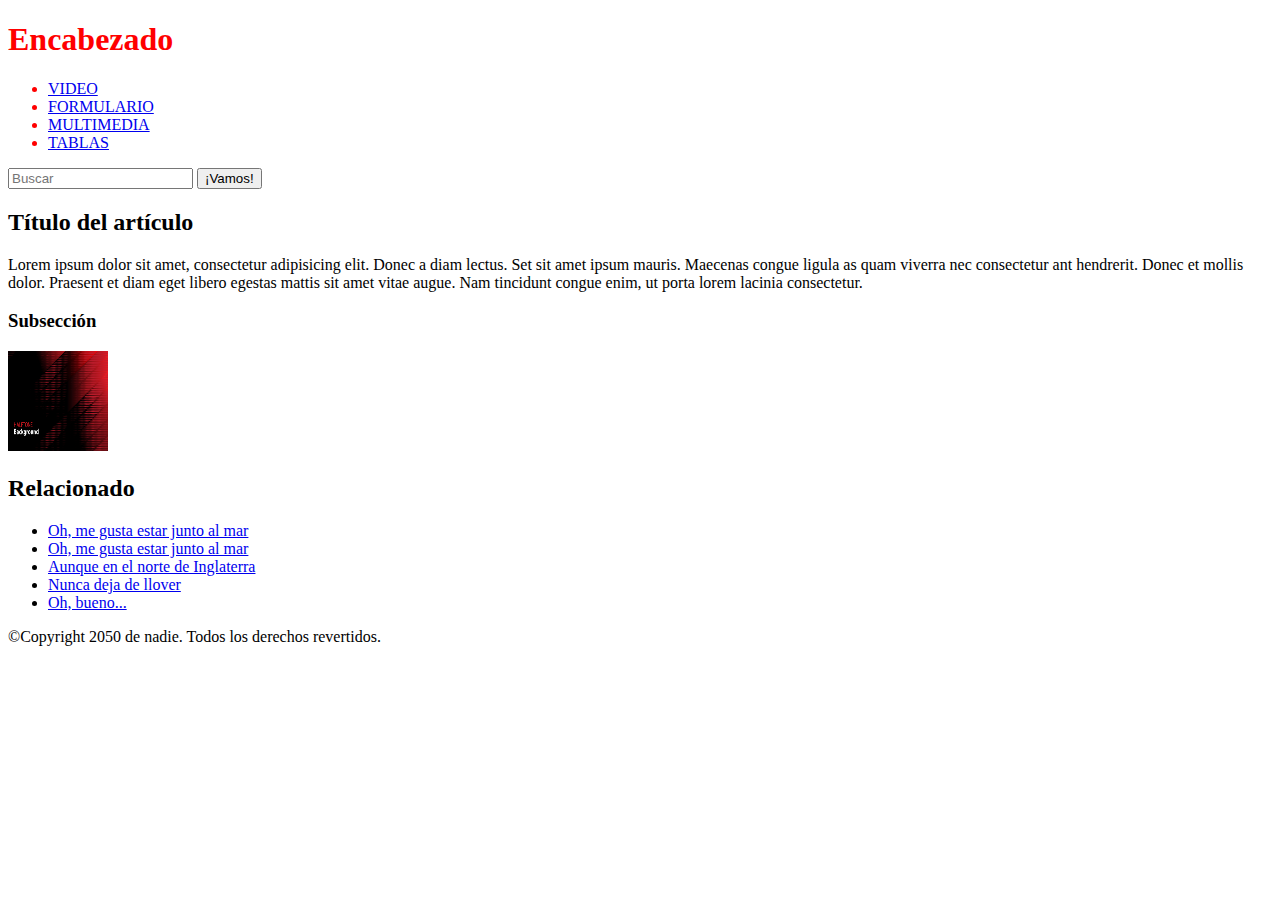
==== index.html @ 02ecf2dd "html UX init" ====
<!DOCTYPE html>
<html Lang="en">
  <head>
    <meta charset="utf-8" />
    <meta http-equiv="X-UA-Compatible" content="IE=edge" />
    <meta name="viewport" content="width=device-width, initial-scale=1.0">
    <link rel="shortcut icon" href=""> <!--PONER AQUÏ EL ICONO DE LA PAGINA PRINCIPAL-->
    <title>El título de mi página</title>
    <link
      href="https://fonts.googleapis.com/css?family=Open+Sans+Condensed:300|Sonsie+One"
      rel="stylesheet"
      type="text/css"
    />
    <link rel="stylesheet" href="style.css" />
    
    <!-- las tres siguientes líneas son un truco para obtener elementos semánticos de HTML5 que funcionan en versiones de Internet Explorer antiguas -->
    <!--[if lt IE 9]>
      <script src="https://cdnjs.cloudflare.com/ajax/libs/html5shiv/3.7.3/html5shiv.js"></script>
    <![endif]-->
  </head>

  <body>
    <!-- Aquí empieza el encabezado principal que se mantendrá en todas las páginas del sitio web -->
    <link href="styles/styles.css" rel="stylesheet" type="text/css">

    <header>
      <h1 id="esp">Encabezado</h1>
    </header>

    <nav id="nav_ux">
      <ul>
        <li><a href="https://www.youtube.com/watch?v=I53YwAIV3Fo" target="_blank">VIDEO</a></li> <!-- PARA ABRIR EN OTRA PESTAÑA-->
        <li><a href="./pages/formulario.html">FORMULARIO</a></li> <!-- ENLACE RELATIVO-->
        <li><a href="./pages/multimedia.html">MULTIMEDIA</a></li> <!-- ENLACE RELATIVO-->
        <li><a href="./pages/tablas.html">TABLAS</a></li> <!-- ENLACE RELATIVO-->
        
      </ul>

      <!-- Un formulario de búsqueda es una forma no-lineal de hacer búsquedas en un sitio web. -->

      <form>
        <input type="search" name="q" placeholder="Buscar" />
        <input type="submit" value="¡Vamos!" />
      </form>
    </nav>

    <!-- Aquí está el contenido principal de nuestra página -->
    <main>
      <!-- Contiene un artículo -->
      <article>
        <h2>Título del artículo</h2>

        <p>
          Lorem ipsum dolor sit amet, consectetur adipisicing elit. Donec a diam
          lectus. Set sit amet ipsum mauris. Maecenas congue ligula as quam
          viverra nec consectetur ant hendrerit. Donec et mollis dolor. Praesent
          et diam eget libero egestas mattis sit amet vitae augue. Nam tincidunt
          congue enim, ut porta lorem lacinia consectetur.
        </p>

        <h3>Subsección</h3>

        <img class="img_reduce" src="./src/diagonal_halftone_detailed_background.jpg" alt="backgrounds rojo y negro"/>
      </article>

      <!-- el contenido aparte también se puede anidar dentro del contenido principal -->
      <aside>
        <h2>Relacionado</h2>

        <ul>
          <li><a href="#">Oh, me gusta estar junto al mar</a></li>
          <li><a href="#">Oh, me gusta estar junto al mar</a></li>
          <li><a href="#">Aunque en el norte de Inglaterra</a></li>
          <li><a href="#">Nunca deja de llover</a></li>
          <li><a href="#">Oh, bueno...</a></li>
        </ul>
      </aside>
    </main>

    <!-- Y aquí está nuestro pie de página principal que se utiliza en todas las páginas de nuestro sitio web -->

    <footer>
      <p>©Copyright 2050 de nadie. Todos los derechos revertidos.</p>
    </footer>
    <script src="index.js" />
  </body>
</html>
---- styles/styles.css ----
#nav_ux {
    color: red;
}

#esp {
    color: red;
}


.img_reduce {
    width: 100px;
    height: 100px;
}
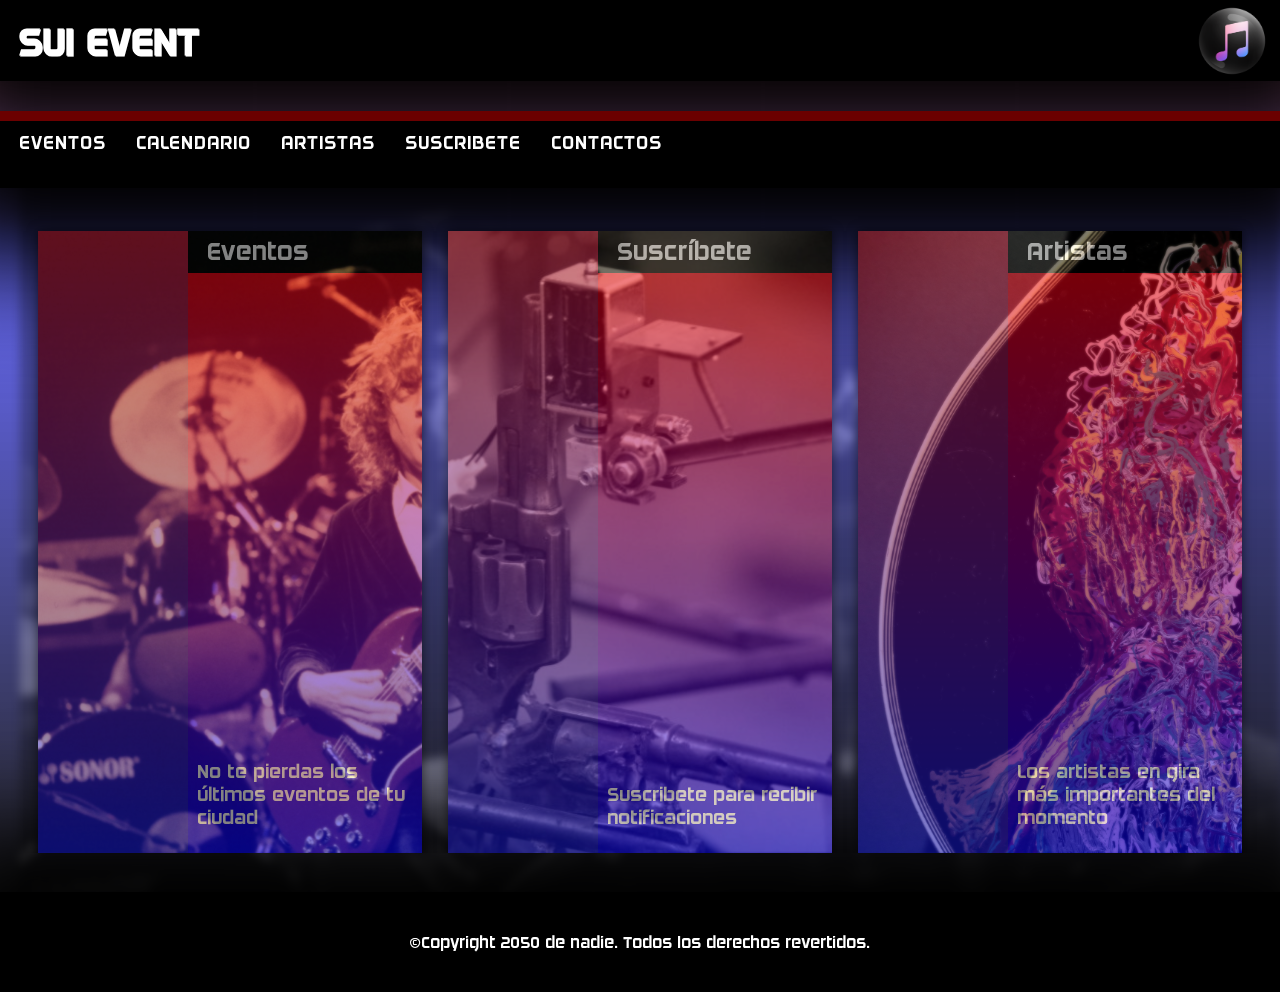
==== commit 49374406: "navs % links" ====
--- a/index.html
+++ b/index.html
@@ -4,84 +4,94 @@
     <meta charset="utf-8" />
     <meta http-equiv="X-UA-Compatible" content="IE=edge" />
     <meta name="viewport" content="width=device-width, initial-scale=1.0">
-    <link rel="shortcut icon" href=""> <!--PONER AQUÏ EL ICONO DE LA PAGINA PRINCIPAL-->
-    <title>El título de mi página</title>
-    <link
-      href="https://fonts.googleapis.com/css?family=Open+Sans+Condensed:300|Sonsie+One"
-      rel="stylesheet"
-      type="text/css"
-    />
-    <link rel="stylesheet" href="style.css" />
-    
-    <!-- las tres siguientes líneas son un truco para obtener elementos semánticos de HTML5 que funcionan en versiones de Internet Explorer antiguas -->
-    <!--[if lt IE 9]>
-      <script src="https://cdnjs.cloudflare.com/ajax/libs/html5shiv/3.7.3/html5shiv.js"></script>
-    <![endif]-->
+    <title>SUI EVENT</title>
+    <link rel="stylesheet" href="../styles/styles.css" />
+    <link rel="icon" href="./images/principal_icon.png">
   </head>
 
   <body>
-    <!-- Aquí empieza el encabezado principal que se mantendrá en todas las páginas del sitio web -->
-    <link href="styles/styles.css" rel="stylesheet" type="text/css">
 
     <header>
-      <h1 id="esp">Encabezado</h1>
+        <h1 id="tittle">SUI EVENT</h1>
+        <div id="icon"></div>
     </header>
 
-    <nav id="nav_ux">
-      <ul>
-        <li><a href="https://www.youtube.com/watch?v=I53YwAIV3Fo" target="_blank">VIDEO</a></li> <!-- PARA ABRIR EN OTRA PESTAÑA-->
-        <li><a href="./pages/formulario.html">FORMULARIO</a></li> <!-- ENLACE RELATIVO-->
-        <li><a href="./pages/multimedia.html">MULTIMEDIA</a></li> <!-- ENLACE RELATIVO-->
-        <li><a href="./pages/tablas.html">TABLAS</a></li> <!-- ENLACE RELATIVO-->
-        
-      </ul>
+    <main>
+        <div id="conteiner">
+            <div id="filter_background">
+                <div id="line">
+                  <nav id="menu">
+                    <ul>
+                     <li><a href="./pages/eventos.html">Eventos</a></li>
+                     <li><a href="./pages/calendario.html">Calendario</a>
+                     <ul>
+                     <li><a href="./pages/calendario.html">Pasados</a></li>
+                     <li><a href="./pages/calendario.html">Hoy</a></li>
+                     <li><a href="./pages/calendario.html">Futuros</a></li>
+                     </ul>
+                     </li>
+                     <li><a href="./pages/artistas.html">Artistas</a></li>
+                     <li><a href="./pages/suscripcion.html">Suscribete</a></li>
+                     <li><a href="./pages/contactos.html">Contactos</a>
+                      <ul>
+                        <li><a href="./pages/contactos.html">Instagram</a></li>
+                        <li><a href="./pages/contactos.html">Twitter</a></li>
+                        <li><a href="./pages/contactos.html">Facebook</a></li>
+                        </ul>
+                    </li>
+                    </ul>
+                    </nav>
 
-      <!-- Un formulario de búsqueda es una forma no-lineal de hacer búsquedas en un sitio web. -->
+                </div>
+                 <div id="background">
+                  <img id="img_central" src="images/init1.jpeg">
+                  <div id="navs_center">
 
-      <form>
-        <input type="search" name="q" placeholder="Buscar" />
-        <input type="submit" value="¡Vamos!" />
-      </form>
-    </nav>
+                        <a href="javascript:setTimeout(()=>{window. location = './pages/eventos.html' },750);" class="animaleft_nav">
+                          <div id="filter_option" class="img_init1">
+                            <div id="option_center" >
+                                <div>Eventos</div>
+                                <div><p>
+                                  No te pierdas los últimos eventos de tu ciudad
+                                </p>
+                              </div>
+                            </div>
+                          </div>
+                        </a>
 
-    <!-- Aquí está el contenido principal de nuestra página -->
-    <main>
-      <!-- Contiene un artículo -->
-      <article>
-        <h2>Título del artículo</h2>
+                        <a href="javascript:setTimeout(()=>{window. location = './pages/suscripcion.html' },750);" class="animacenter_nav" >
+                          <div id="filter_option" class="img_init2">
+                            <div id="option_center">
+                                <div>Suscríbete</div>
+                                <div>
+                                  <p>Suscribete para recibir notificaciones</p>
+                                </div>
+                            </div>
+                          </div>
+                        </a>
 
-        <p>
-          Lorem ipsum dolor sit amet, consectetur adipisicing elit. Donec a diam
-          lectus. Set sit amet ipsum mauris. Maecenas congue ligula as quam
-          viverra nec consectetur ant hendrerit. Donec et mollis dolor. Praesent
-          et diam eget libero egestas mattis sit amet vitae augue. Nam tincidunt
-          congue enim, ut porta lorem lacinia consectetur.
-        </p>
+                        <a href="javascript:setTimeout(()=>{window. location = './pages/artistas.html' },750);" class="animaright_nav">
+                          <div id="filter_option" class="img_init3">
+                          <div id="option_center">
+                              <div>Artistas</div>
+                              <div>
+                                <p>Los artistas en gira más importantes del momento</p>
+                              </div>
+                          </div>
+                        </div>
+                        </a>
 
-        <h3>Subsección</h3>
+                  </div>
 
-        <img class="img_reduce" src="./src/diagonal_halftone_detailed_background.jpg" alt="backgrounds rojo y negro"/>
-      </article>
-
-      <!-- el contenido aparte también se puede anidar dentro del contenido principal -->
-      <aside>
-        <h2>Relacionado</h2>
-
-        <ul>
-          <li><a href="#">Oh, me gusta estar junto al mar</a></li>
-          <li><a href="#">Oh, me gusta estar junto al mar</a></li>
-          <li><a href="#">Aunque en el norte de Inglaterra</a></li>
-          <li><a href="#">Nunca deja de llover</a></li>
-          <li><a href="#">Oh, bueno...</a></li>
-        </ul>
-      </aside>
+                 </div>
+            </div>
+        </div>
     </main>
-
-    <!-- Y aquí está nuestro pie de página principal que se utiliza en todas las páginas de nuestro sitio web -->
 
     <footer>
       <p>©Copyright 2050 de nadie. Todos los derechos revertidos.</p>
     </footer>
-    <script src="index.js" />
+
   </body>
+  
 </html>
--- a/styles/styles.css
+++ b/styles/styles.css
@@ -1,13 +1,680 @@
-#nav_ux {
-    color: red;
-}
-
-#esp {
-    color: red;
-}
-
-
-.img_reduce {
-    width: 100px;
+:root {
+    --uno:rgb(185, 29, 29);
+    --dos:rgba(185, 29, 29, 0.589);
+    --tres:rgba(185, 29, 29, 0.178);
+    --linea:rgb(0 40 93 / 50%);
+  
+    --tran:0.2s;
+    --resalt:#f4e7a1;
+  
+    --fluor:#00ff15;
+    --fluor2:#e5ff00;
+    --fluor3:#ff0800;
+ }
+
+/*===================FONTS==========================================*/
+@font-face {
+    font-family: 'Digital';
+    src: local('Digital'), url(../fonts/DS-DIGI.TTF) format('opentype');
+  }
+  
+  
+  @font-face {
+    font-family: 'Apex';
+    src: local('Apex'), url(../fonts/ApexMk2-Regular.otf) format('opentype');
+  }
+  
+  @font-face {
+    font-family: 'Dagger';
+    src: local('Dagger'), url(../fonts/DAGGERSQUARE.otf) format('opentype');
+  }
+  
+  @font-face {
+    font-family: 'Facon';
+    src: local('Facon'), url(../fonts/Facon.ttf) format('opentype');
+  }
+  
+  @font-face {
+    font-family: 'Acumin';
+    src: local('Acumin'), url(../fonts/Acumin-RPro.otf) format('opentype');
+  }
+  
+  @font-face {
+    font-family: Roboto;
+    src: url(../fonts/Roboto-Regular.ttf);
+  }
+  
+  @font-face {
+    font-family: Source;
+    src: url(../fonts/SourceSansPro-Regular.ttf);
+  }
+
+body,
+body:focus {
+    font-family: Roboto;
+	outline: none;
+	-webkit-user-select: none;
+    background: black;
+    font-family: 'Dagger';
+    color: white;
+    background: rgb(255,255,255);
+    background: linear-gradient(0deg, rgba(255,255,255,1) 0%, rgba(0,0,0,0.8547794117647058) 0%, rgba(0,5,255,0.5830707282913166) 74%, rgba(255,0,0,0.4962359943977591) 100%);
+
+}
+
+main{
+    outline: none;
+    height:85%
+}
+
+footer{
+    height: auto;
+    /* border: 1px solid #ffffff7d; */
+    text-align: center;
+    background: black;
+    /* border-radius: 30px 30px 0px 0px; */
+    box-shadow: 0px 0px 100px 64px #000000;
+}
+
+footer>p{
     height: 100px;
-}+    text-align: center;
+    display: flex;
+    align-content: center;
+    justify-content: center;
+    align-items: center;
+}
+
+header{
+    display: flex;
+    flex-flow: row nowrap;
+    place-content: center space-between;
+    align-items: center;
+    height: 10%;
+    text-indent: 20px;
+    /* backdrop-filter: grayscale(1); */
+    width: 100%;
+    text-align: center;
+    height: 9%;
+    margin-bottom: 30px;
+    text-align: center;
+    font-size: 35px;
+    text-shadow: 1px 1px white;
+    /* border-top: 10px solid #ff00006b; */
+    /* animation: slide_line 1s 1 forwards; */
+    background: black;
+    box-shadow: 0px 0px 110px 80px black;
+}
+
+html, body, iframe 
+{
+ margin: 0px; 
+ padding: 0px; 
+ height: 100%; 
+ border: none;
+}
+
+div{
+    margin: 0px; 
+    padding: 0px; 
+    height: 100%; 
+    border: none;
+}
+
+a{
+    text-decoration: none;
+}
+
+#conteiner{
+    margin: auto;
+    /*width: 1024px;
+    height: 768px;*/
+    overflow: hidden;
+    height: 97%;
+}
+
+
+
+/*================ANIMATIONS========================================*/
+
+@keyframes opacity {
+  from {
+    opacity: 0;
+  }
+  to {
+    opacity: 1;
+  }
+}
+
+@keyframes blur {
+	0% {
+		filter: blur(300px);
+	}
+
+	100% {
+		filter: blur(0);
+	}
+}
+
+@keyframes slide_left{
+  0% {
+    opacity: 0;
+    transform:translate(-500px, 0px)
+}
+100% {
+    opacity: 1;
+    transform:translate(0px, 0px)
+}
+}
+
+@keyframes slide_right{
+  0% {
+    transform:translate(500px, 0px)
+}
+100% {
+    transform:translate(0px, 0px)
+}
+}
+/*slide_line*/
+
+@keyframes slide_line{
+    0% {
+      width:0%;
+  }
+  100% {
+      transform:100%;
+  }
+  }
+
+@keyframes submit_id{
+  0% {
+    width:0px;
+}
+100% {
+    width:95px;
+}
+}
+
+#tittle{
+    width: 50%;
+    font-size: 3vw;
+    /*text-shadow: 1px 1px white;*/
+    text-align: left;
+    margin-top: 30px;
+    animation: opacity 4s 1 forwards;
+}
+
+#line{
+    width: 100%;
+    text-align: center;
+    height: 9%;
+    margin-bottom: 30px;
+    text-align: center;
+    font-size: 35px;
+    text-shadow: 1px 1px white;
+    border-top: 10px solid #ff00006b;
+    animation: slide_line 1s 1 forwards;
+    background: black;
+    box-shadow: 0px 0px 110px 80px black;
+}
+
+#background{
+    top: 0px;
+    left: 0px;
+    width:100%;
+    z-index: 1000;
+    display: flex;
+    flex-direction: column;
+    flex-wrap: nowrap;
+    justify-content: space-between;
+    align-content: space-around;
+    /*backdrop-filter: hue-rotate(180deg);
+    backdrop-filter: invert(1);*/
+}
+
+#filter_background{
+           /* background-color: white; */
+    /* background-image: url(../images/vb768.jpg); */
+    /* background-size: cover; */
+    /* background-repeat: no-repeat; */
+    width: 100%;
+    left: 0px;
+    top: 0px;
+    /*background-position: 0px 100px;
+    background: rgb(255,255,255);
+    background: linear-gradient(0deg, rgba(255,255,255,1) 0%, rgba(56,160,181,0.5046393557422969) 0%, rgba(24,90,163,1) 0%, rgb(0 0 0) 47%);
+    background: rgb(255,255,255);
+    background: linear-gradient(0deg, rgba(255,255,255,1) 0%, rgba(0,0,0,0.8547794117647058) 0%, rgba(0,5,255,0.5830707282913166) 74%, rgba(255,0,0,0.4962359943977591) 100%);
+*/
+}
+
+#navs{
+    width: 100%;
+    display: flex;
+    height: auto;
+    justify-content: space-between;
+    flex-direction: row;
+    align-items: flex-end;
+    margin-bottom: 4%;
+    flex-wrap: wrap;
+}
+
+#navs_center{
+    width: 100%;
+    display: flex;
+    height: 88%;
+    justify-content: center;
+    flex-flow: row wrap;
+    align-items: stretch;
+    margin-bottom: 4%;
+}
+
+#navs_center>a{
+    box-shadow: 0px 0px 10px 0px #0000009c;
+    width: 30%;
+    max-width: 400px;
+    margin:1%;
+}
+
+.marginA{
+    margin-bottom:5%;
+}
+
+#navLeft{
+    display: flex;
+    flex-direction: column;
+    flex-wrap: nowrap;
+    align-content: center;
+    justify-content: space-between;
+    align-items: stretch;
+    width: 35%;
+    float: left;
+    margin-left: 10px;
+}
+
+#navRight{
+    display: flex;
+    flex-direction: column;
+    flex-wrap: nowrap;
+    align-content: center;
+    justify-content: space-between;
+    align-items: stretch;
+    width: 35%;
+    float: right;
+    margin-right: 10px;
+}
+
+#option{
+    display: flex;
+    flex-direction: column;
+    flex-wrap: nowrap;
+    box-shadow: 0px 0px 10px 0px #0000009c;
+    align-items: stretch;
+}
+
+#option>div:first-of-type{
+    border-radius: 10px 10px 0px 0px;
+    background: black;
+    font-size: 2vw;
+    color: white;
+    padding: 10px;
+    
+}
+
+#option>div:nth-child(2n){
+    color: black;padding: 10px;
+    font-size: 1.5vw;
+}
+
+/*CENTER OPTIONS*/
+#option_center{
+    display: flex;
+    flex-direction: column;
+    flex-wrap: nowrap;
+    align-items: stretch;
+    backdrop-filter: sepia(1) blur(1px);
+    /* backdrop-filter: none; */
+    /* height: 100%; */
+    /* border: 12px solid #00000069; */
+    border-left: 150px solid #38459957;
+    background: linear-gradient(red, blue);
+    opacity: 0.5;
+}
+
+#option_center>div:first-of-type{
+    background: black;
+    font-size: 2vw;
+    color: white;
+    height: auto;
+    text-indent: 20px;
+    padding-top: 5px;
+    padding-bottom: 5px;
+    
+}
+
+#option_center>div:nth-child(2n){
+    color: white;
+    padding: 10px;
+    font-size: 1.5vw;
+    display: flex;
+    align-items: flex-end;
+
+}
+
+.alignRight{
+    text-align:right;
+}
+
+.flexEnd{
+    align-items: flex-end;
+    border-radius: 10px 10px 5px 50px;
+    background: white;
+    text-align: right;   
+}
+
+.flexStart{
+    align-items: flex-start;
+    border-radius: 10px 10px 50px 5px;
+    background: white;
+    text-align: left;
+}
+
+#icon{
+    background-image: url(../images/principal_icon.png);
+    background-size: cover;
+    background-repeat: no-repeat;
+    width: 70px;
+    height: 70px;
+    /*position: absolute;*/
+    right: 0px;
+    margin:1%;
+    top: 0px;
+    z-index: 100000000;
+    animation: opacity 4s 1 forwards;
+}
+
+.animaLeft{
+    animation: slide_left 1s 1 forwards;
+}
+
+.animaRight{
+    animation: slide_right 1s 1 forwards;
+}
+
+.modal_printer{
+    margin-bottom: 50px;
+    background: #ffffff7a;
+    animation: opacity 1s 1 forwards;
+    border-radius: 10px;
+    margin: 5px;
+    margin-bottom: 125px;
+    display: none;
+    flex-direction: row;
+    flex-wrap: nowrap;
+    align-content: center;
+    justify-content: center;
+    align-items: center;
+}
+
+#content_alert{
+    width: 50%;
+    border: 1px solid;
+    border-radius: 10px;
+    display: flex;
+    flex-direction: column;
+    flex-wrap: nowrap;
+    align-content: center;
+    justify-content: center;
+    align-items: center;
+    background-color: #ffffff85;
+    box-shadow: 0px 0px 10px 0px #0000009c;
+    animation:blur 1s 1 forwards
+}
+
+#icon_alert{
+    background-image: url(../images/danger.png);
+    background-size: 50px 50px;
+    background-repeat: no-repeat;
+    height: 50px;
+    width: 50px;
+}
+
+#text_alert{
+    height: 30%;
+    text-align: center;
+    display: flex;
+    flex-direction: column;
+    flex-wrap: nowrap;
+    align-content: center;
+    justify-content: center;
+    align-items: center;
+    font-size: 2vw;
+}
+
+.btn_nav{
+    text-decoration: none;
+    background: none;
+    border: none;
+}
+
+.img_init1{
+    background-color: white;
+       background-image: url(../images/init1.jpeg);
+       background-size: cover;
+       background-repeat: no-repeat;
+}
+
+.img_init2{
+    background-color: white;
+       background-image: url(../images/init2.jpg);
+       background-size: cover;
+       background-position: -200px;
+       background-repeat: no-repeat;
+}
+
+.img_init3{
+    background-color: white;
+       background-image: url(../images/init3.jpg);
+       background-size: cover;
+       background-repeat: no-repeat;
+}
+
+
+.grad {
+    pointer-events: none;   /* isto faz com que o clique "passe" adiante */  
+    min-height:60px;       /* Aqui voce define o tamanho do degrade */
+    width:100%;
+    position:absolute;
+    bottom:0;
+                        /* Para branco, use 255,255,255,0 e 255,255,255,1 */
+    background: -moz-linear-gradient(top, rgba(255,0,0,0) 0%, rgba(255,0,0,1) 100%);
+    background: -webkit-linear-gradient(top, rgba(255,0,0,1) 0%,rgba(255,0,0,1) 100%);
+    background: linear-gradient(to bottom, rgba(255,0,0,0) 0%,rgba(255,0,0,1) 100%);
+                        /* Para branco, use #00ffffff e #ffffff abaixo */
+    filter: progid:DXImageTransform.Microsoft.gradient( startColorstr='#00ff0000', endColorstr='#ff0000',GradientType=0 );
+  }
+
+  @keyframes slide_left_nav{
+    0% {
+      opacity: 0; filter:blur(50px);
+      transform:translate(0px, -500px)
+    }
+  100% {
+      opacity: 1; filter:blur(0px);
+      transform:translate(0px, 0px)
+  }
+  }
+  
+  @keyframes slide_right_nav{
+    0% { filter:blur(50px);
+        opacity: 0;
+      transform:translate(0px, 500px)
+  }
+  100% {
+    opacity: 1; filter:blur(0px);
+      transform:translate(0px, 0px)
+  }
+  }
+
+  @keyframes slide_center_nav{
+    0% {
+        filter:blur(50px);
+      opacity:0;
+  }
+  100% {
+    filter:blur(0px);
+      opcaity:1;
+  }
+  }
+
+  @keyframes sepia{
+    0% {
+        background: linear-gradient(red, blue);
+      
+  }
+  100% {
+    background: none; 
+  }
+  }
+
+
+
+  #option_center:hover{
+    transition:all 1.5s ease-in-out;
+    transform:scale(1.05);
+    text-shadow: 1px 1px black;
+    background: none;
+    opacity: 1;
+  }
+
+  #option_center:active{
+    transition:1s;
+    background: none;
+    box-shadow: 0px 0px 20px 20px #ffffff;
+  }
+
+  .animaleft_nav{
+    animation: slide_left_nav 1s 1 forwards;
+  }
+
+  .animacenter_nav{
+    animation: slide_center_nav 1s 1 forwards;
+  }
+
+  .animaright_nav{
+    animation: slide_right_nav 1s 1 forwards;
+  }
+
+  #img_central{
+    position: absolute;
+    top: 150px;
+    z-index: -100;
+    opacity: 0.3;
+    background-repeat: no-repeat;
+    width: 100%;
+    height: 85%;
+    object-fit: cover;
+    object-position: 20px 10px;
+    filter: grayscale(1) blur(5px);
+  }
+
+
+  /* menu _________________________________________________*/
+
+  @keyframes nav_appear{
+    0% {
+        opacity:0;
+        font-size: 0vw;
+  }
+  100% {
+    opacity:1;
+    font-size: 1.5vw;
+  }
+  }
+
+#menu ul {
+    list-style:none;
+    margin:0;
+    padding:0;
+   }
+   
+   /* items del menu */
+   
+   #menu ul li {
+    background-color:none;
+   }
+   
+   /* enlaces del menu */
+   
+   #menu ul a {
+    display: block;
+    color: #fff;
+    text-decoration: none;
+    font-weight: 400;
+    font-size: 1.5vw;
+    padding: 10px;
+    font-family: 'Dagger', Arial, sans-serif;
+    text-transform: uppercase;
+    letter-spacing: 1px;
+    text-align: left;
+    margin-left: 10px;
+    text-shadow: none;
+    animation: nav_appear 1s 1 forwards;
+   }
+   
+   /* items del menu */
+   
+   #menu ul li {
+    position:relative;
+    float:left;
+    margin:0;
+    padding:0;
+    z-index:2000;
+   }
+   
+   /* efecto al pasar el ratón por los items del menu */
+   
+   #menu ul li:hover {
+    /*background:#5b78a7;*/
+    transition: 0.2s;
+    transform:scale(1.15);
+   }
+
+   /* menu desplegable */
+
+#menu ul ul {
+    display:none;
+    position:absolute;
+    top:100%;
+    left:0;
+    /*background:#eee;*/
+    padding:0;
+    z-index:2000;
+    animation: opacity 1s 1 forwards;
+   }
+   
+   /* items del menu desplegable */
+   
+   #menu ul ul li {
+    float:none;
+    width:150px
+   }
+   
+   /* enlaces de los items del menu desplegable */
+   
+   #menu ul ul a {
+    line-height:120%;
+    padding:10px 15px;
+    color: #c8c4c4;
+    text-shadow: none;
+    text-transform: none;
+   }
+   
+   /* items del menu desplegable al pasar el ratón */
+   
+   #menu ul li:hover > ul {
+    display:block;
+    z-index:2000;
+   }
+
+   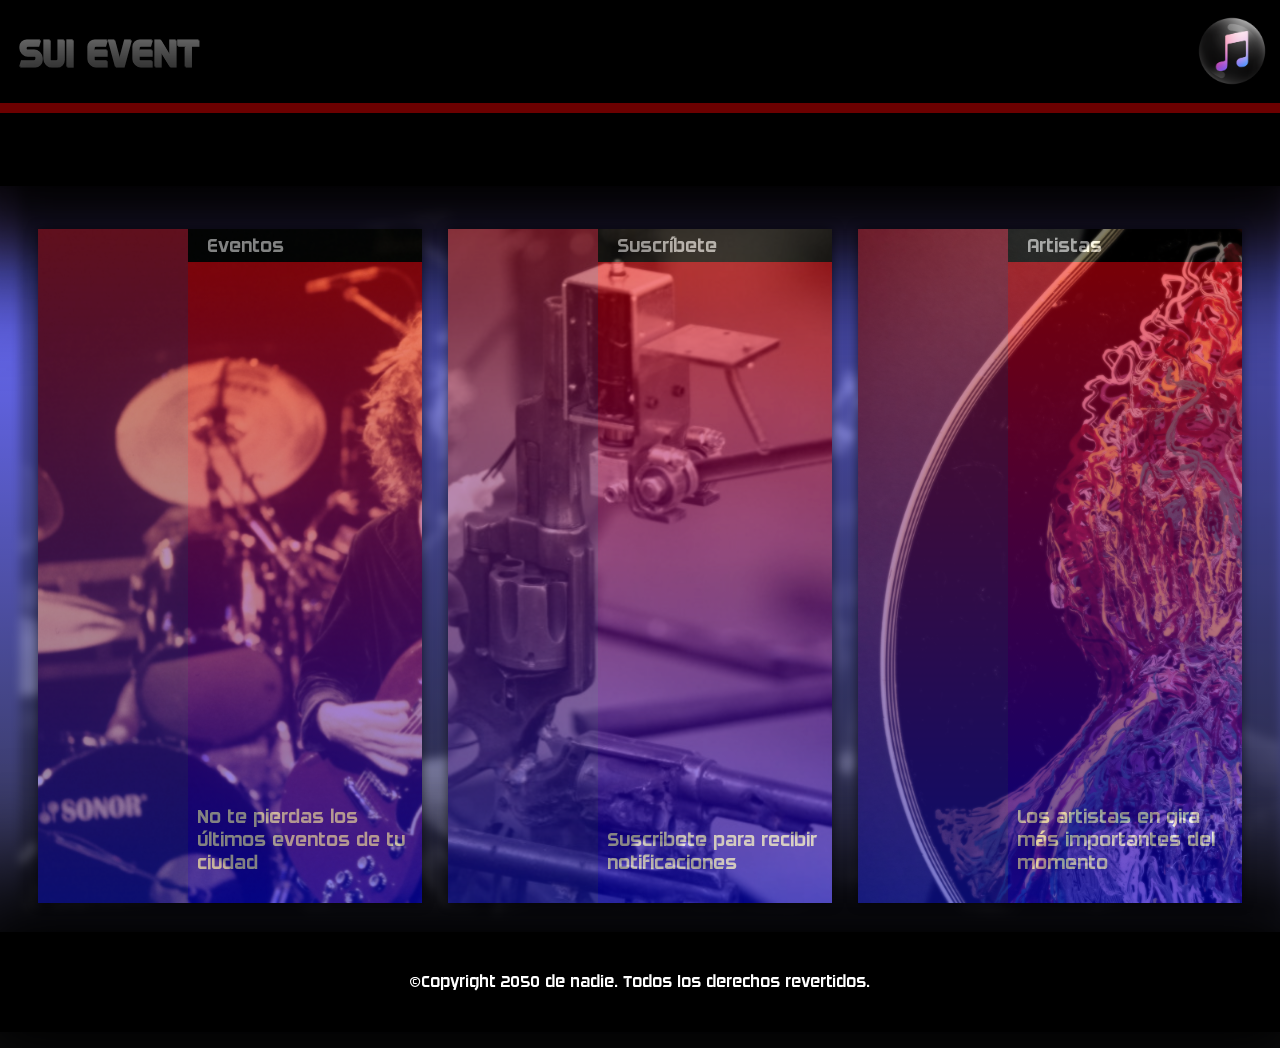
==== commit 8fb5c548: "new pages & styles" ====
--- a/index.html
+++ b/index.html
@@ -5,51 +5,50 @@
     <meta http-equiv="X-UA-Compatible" content="IE=edge" />
     <meta name="viewport" content="width=device-width, initial-scale=1.0">
     <title>SUI EVENT</title>
-    <link rel="stylesheet" href="../styles/styles.css" />
+    <link rel="stylesheet" href="./styles/styles.css" />
     <link rel="icon" href="./images/principal_icon.png">
   </head>
 
   <body>
 
     <header>
-        <h1 id="tittle">SUI EVENT</h1>
-        <div id="icon"></div>
+        <div class="flex">
+          <h1 id="tittle">SUI EVENT</h1>
+          <div id="icon" role="img" aria-label="Icono"></div>
+        </div>
+        <div id="line"></div>
+        <div>
+          <nav id="menu">
+            <ul>
+              <li><a class="delay-me1" href="./pages/eventos.html">Eventos</a></li>
+              <li><a class="delay-me2" href="./pages/calendario.html">Calendario</a>
+                <ul>
+                  <li><a href="./pages/calendario.html">Pasados</a></li>
+                  <li><a href="./pages/calendario.html">Hoy</a></li>
+                  <li><a href="./pages/calendario.html">Futuros</a></li>
+                </ul>
+              </li>
+              <li><a class="delay-me3" href="./pages/artistas.html">Artistas</a></li>
+              <li><a class="delay-me4" href="./pages/suscripcion.html">Suscribete</a></li>
+              <li><a class="delay-me5" href="./pages/contactos.html">Contactos</a>
+                <ul>
+                  <li><a href="./pages/contactos.html">Instagram</a></li>
+                  <li><a href="./pages/contactos.html">Twitter</a></li>
+                  <li><a href="./pages/contactos.html">Facebook</a></li>
+                </ul>
+              </li>
+            </ul>
+          </nav></div>
     </header>
 
-    <main>
-        <div id="conteiner">
-            <div id="filter_background">
-                <div id="line">
-                  <nav id="menu">
-                    <ul>
-                     <li><a href="./pages/eventos.html">Eventos</a></li>
-                     <li><a href="./pages/calendario.html">Calendario</a>
-                     <ul>
-                     <li><a href="./pages/calendario.html">Pasados</a></li>
-                     <li><a href="./pages/calendario.html">Hoy</a></li>
-                     <li><a href="./pages/calendario.html">Futuros</a></li>
-                     </ul>
-                     </li>
-                     <li><a href="./pages/artistas.html">Artistas</a></li>
-                     <li><a href="./pages/suscripcion.html">Suscribete</a></li>
-                     <li><a href="./pages/contactos.html">Contactos</a>
-                      <ul>
-                        <li><a href="./pages/contactos.html">Instagram</a></li>
-                        <li><a href="./pages/contactos.html">Twitter</a></li>
-                        <li><a href="./pages/contactos.html">Facebook</a></li>
-                        </ul>
-                    </li>
-                    </ul>
-                    </nav>
-
-                </div>
-                 <div id="background">
-                  <img id="img_central" src="images/init1.jpeg">
+  <main>
+    <div id="conteiner">
+              <div id="background">
+                  <img id="img_central" src="images/init1.jpeg" alt="Imagen Central">
                   <div id="navs_center">
-
                         <a href="javascript:setTimeout(()=>{window. location = './pages/eventos.html' },750);" class="animaleft_nav">
-                          <div id="filter_option" class="img_init1">
-                            <div id="option_center" >
+                          <div id="filter_option" class="img_init1" role="img" aria-label="Imagen Opción">
+                            <div id="option_center">
                                 <div>Eventos</div>
                                 <div><p>
                                   No te pierdas los últimos eventos de tu ciudad
@@ -58,9 +57,8 @@
                             </div>
                           </div>
                         </a>
-
                         <a href="javascript:setTimeout(()=>{window. location = './pages/suscripcion.html' },750);" class="animacenter_nav" >
-                          <div id="filter_option" class="img_init2">
+                          <div id="filter_option" class="img_init2" role="img" aria-label="Imagen Opción">
                             <div id="option_center">
                                 <div>Suscríbete</div>
                                 <div>
@@ -68,10 +66,8 @@
                                 </div>
                             </div>
                           </div>
-                        </a>
-
                         <a href="javascript:setTimeout(()=>{window. location = './pages/artistas.html' },750);" class="animaright_nav">
-                          <div id="filter_option" class="img_init3">
+                          <div id="filter_option" class="img_init3" role="img" aria-label="Imagen Opción">
                           <div id="option_center">
                               <div>Artistas</div>
                               <div>
@@ -80,12 +76,9 @@
                           </div>
                         </div>
                         </a>
-
                   </div>
-
-                 </div>
-            </div>
-        </div>
+              </div>
+      </div>
     </main>
 
     <footer>
--- a/styles/styles.css
+++ b/styles/styles.css
@@ -1,136 +1,135 @@
 :root {
-    --uno:rgb(185, 29, 29);
-    --dos:rgba(185, 29, 29, 0.589);
-    --tres:rgba(185, 29, 29, 0.178);
-    --linea:rgb(0 40 93 / 50%);
-  
-    --tran:0.2s;
-    --resalt:#f4e7a1;
-  
-    --fluor:#00ff15;
-    --fluor2:#e5ff00;
-    --fluor3:#ff0800;
- }
+  --uno: rgb(185, 29, 29);
+  --dos: rgba(185, 29, 29, 0.589);
+  --tres: rgba(185, 29, 29, 0.178);
+  --linea: rgb(0 40 93 / 50%);
+
+  --tran: 0.2s;
+  --resalt: #f4e7a1;
+
+  --fluor: #00ff15;
+  --fluor2: #e5ff00;
+  --fluor3: #ff0800;
+}
 
 /*===================FONTS==========================================*/
 @font-face {
-    font-family: 'Digital';
-    src: local('Digital'), url(../fonts/DS-DIGI.TTF) format('opentype');
-  }
-  
-  
-  @font-face {
-    font-family: 'Apex';
-    src: local('Apex'), url(../fonts/ApexMk2-Regular.otf) format('opentype');
-  }
-  
-  @font-face {
-    font-family: 'Dagger';
-    src: local('Dagger'), url(../fonts/DAGGERSQUARE.otf) format('opentype');
-  }
-  
-  @font-face {
-    font-family: 'Facon';
-    src: local('Facon'), url(../fonts/Facon.ttf) format('opentype');
-  }
-  
-  @font-face {
-    font-family: 'Acumin';
-    src: local('Acumin'), url(../fonts/Acumin-RPro.otf) format('opentype');
-  }
-  
-  @font-face {
-    font-family: Roboto;
-    src: url(../fonts/Roboto-Regular.ttf);
-  }
-  
-  @font-face {
-    font-family: Source;
-    src: url(../fonts/SourceSansPro-Regular.ttf);
-  }
+  font-family: 'Digital';
+  src: local('Digital'), url(../fonts/DS-DIGI.TTF) format('opentype');
+}
+
+
+@font-face {
+  font-family: 'Apex';
+  src: local('Apex'), url(../fonts/ApexMk2-Regular.otf) format('opentype');
+}
+
+@font-face {
+  font-family: 'Dagger';
+  src: local('Dagger'), url(../fonts/DAGGERSQUARE.otf) format('opentype');
+}
+
+@font-face {
+  font-family: 'Facon';
+  src: local('Facon'), url(../fonts/Facon.ttf) format('opentype');
+}
+
+@font-face {
+  font-family: 'Acumin';
+  src: local('Acumin'), url(../fonts/Acumin-RPro.otf) format('opentype');
+}
+
+@font-face {
+  font-family: Roboto;
+  src: url(../fonts/Roboto-Regular.ttf);
+}
+
+@font-face {
+  font-family: Source;
+  src: url(../fonts/SourceSansPro-Regular.ttf);
+}
 
 body,
 body:focus {
-    font-family: Roboto;
-	outline: none;
-	-webkit-user-select: none;
-    background: black;
-    font-family: 'Dagger';
-    color: white;
-    background: rgb(255,255,255);
-    background: linear-gradient(0deg, rgba(255,255,255,1) 0%, rgba(0,0,0,0.8547794117647058) 0%, rgba(0,5,255,0.5830707282913166) 74%, rgba(255,0,0,0.4962359943977591) 100%);
-
-}
-
-main{
-    outline: none;
-    height:85%
-}
-
-footer{
-    height: auto;
-    /* border: 1px solid #ffffff7d; */
-    text-align: center;
-    background: black;
-    /* border-radius: 30px 30px 0px 0px; */
-    box-shadow: 0px 0px 100px 64px #000000;
-}
-
-footer>p{
-    height: 100px;
-    text-align: center;
-    display: flex;
-    align-content: center;
-    justify-content: center;
-    align-items: center;
-}
-
-header{
-    display: flex;
-    flex-flow: row nowrap;
-    place-content: center space-between;
-    align-items: center;
-    height: 10%;
-    text-indent: 20px;
-    /* backdrop-filter: grayscale(1); */
-    width: 100%;
-    text-align: center;
-    height: 9%;
-    margin-bottom: 30px;
-    text-align: center;
-    font-size: 35px;
-    text-shadow: 1px 1px white;
-    /* border-top: 10px solid #ff00006b; */
-    /* animation: slide_line 1s 1 forwards; */
-    background: black;
-    box-shadow: 0px 0px 110px 80px black;
-}
-
-html, body, iframe 
-{
- margin: 0px; 
- padding: 0px; 
- height: 100%; 
- border: none;
-}
-
-div{
-    margin: 0px; 
-    padding: 0px; 
-    height: 100%; 
-    border: none;
-}
-
-a{
-    text-decoration: none;
-}
-
-#conteiner{
-    margin: auto;
-    /*width: 1024px;
+  font-family: Roboto;
+  outline: none;
+  -webkit-user-select: none;
+  background: black;
+  font-family: 'Dagger';
+  color: white;
+  background: rgb(255, 255, 255);
+  background: linear-gradient(0deg, rgba(255, 255, 255, 1) 0%, rgba(0, 0, 0, 0.8547794117647058) 0%, rgba(0, 5, 255, 0.5830707282913166) 74%, rgba(255, 0, 0, 0.4962359943977591) 100%);
+
+}
+
+main {
+  outline: none;
+  height: 85%
+}
+
+footer {
+  height: auto;
+  /* border: 1px solid #ffffff7d; */
+  text-align: center;
+  background: black;
+  /* border-radius: 30px 30px 0px 0px; */
+  box-shadow: 0px 0px 100px 64px #000000;
+}
+
+footer>p {
+  height: 100px;
+  text-align: center;
+  display: flex;
+  align-content: center;
+  justify-content: center;
+  align-items: center;
+}
+
+header {
+  display: flex;
+  flex-flow: row nowrap;
+  place-content: center space-between;
+  text-indent: 20px;
+  /* backdrop-filter: grayscale(1); */
+  width: 100%;
+  text-align: center;
+  height: auto;
+  margin-bottom: 30px;
+  text-align: center;
+  font-size: 35px;
+  text-shadow: 1px 1px white;
+  /* border-top: 10px solid #ff00006b; */
+  /* animation: slide_line 1s 1 forwards; */
+  background: black;
+  box-shadow: 0px 0px 110px 80px black;
+  flex-direction: column;
+}
+
+html,
+body,
+iframe {
+  margin: 0px;
+  padding: 0px;
+  border: none;
+}
+
+div {
+  margin: 0px;
+  padding: 0px;
+  height: 100%;
+  border: none;
+}
+
+a {
+  text-decoration: none;
+}
+
+#conteiner {
+  margin: auto;
+  /*width: 1024px;
     height: 768px;*/
-    overflow: hidden;
-    height: 97%;
+  overflow: hidden;
+  height: 97%;
 }
 
 
@@ -141,540 +140,583 @@
   from {
     opacity: 0;
   }
+
   to {
     opacity: 1;
   }
 }
 
 @keyframes blur {
-	0% {
-		filter: blur(300px);
-	}
-
-	100% {
-		filter: blur(0);
-	}
-}
-
-@keyframes slide_left{
+  0% {
+    filter: blur(300px);
+  }
+
+  100% {
+    filter: blur(0);
+  }
+}
+
+@keyframes slide_left {
   0% {
     opacity: 0;
-    transform:translate(-500px, 0px)
-}
-100% {
+    transform: translate(-500px, 0px)
+  }
+
+  100% {
     opacity: 1;
-    transform:translate(0px, 0px)
-}
-}
-
-@keyframes slide_right{
-  0% {
-    transform:translate(500px, 0px)
-}
-100% {
-    transform:translate(0px, 0px)
-}
-}
+    transform: translate(0px, 0px)
+  }
+}
+
+@keyframes slide_right {
+  0% {
+    transform: translate(500px, 0px)
+  }
+
+  100% {
+    transform: translate(0px, 0px)
+  }
+}
+
 /*slide_line*/
 
-@keyframes slide_line{
-    0% {
-      width:0%;
-  }
-  100% {
-      transform:100%;
-  }
-  }
-
-@keyframes submit_id{
-  0% {
-    width:0px;
-}
-100% {
-    width:95px;
-}
-}
-
-#tittle{
-    width: 50%;
-    font-size: 3vw;
-    /*text-shadow: 1px 1px white;*/
-    text-align: left;
-    margin-top: 30px;
-    animation: opacity 4s 1 forwards;
-}
-
-#line{
-    width: 100%;
-    text-align: center;
-    height: 9%;
-    margin-bottom: 30px;
-    text-align: center;
-    font-size: 35px;
-    text-shadow: 1px 1px white;
-    border-top: 10px solid #ff00006b;
-    animation: slide_line 1s 1 forwards;
-    background: black;
-    box-shadow: 0px 0px 110px 80px black;
-}
-
-#background{
-    top: 0px;
-    left: 0px;
-    width:100%;
-    z-index: 1000;
-    display: flex;
-    flex-direction: column;
-    flex-wrap: nowrap;
-    justify-content: space-between;
-    align-content: space-around;
-    /*backdrop-filter: hue-rotate(180deg);
-    backdrop-filter: invert(1);*/
-}
-
-#filter_background{
-           /* background-color: white; */
-    /* background-image: url(../images/vb768.jpg); */
-    /* background-size: cover; */
-    /* background-repeat: no-repeat; */
-    width: 100%;
-    left: 0px;
-    top: 0px;
-    /*background-position: 0px 100px;
-    background: rgb(255,255,255);
-    background: linear-gradient(0deg, rgba(255,255,255,1) 0%, rgba(56,160,181,0.5046393557422969) 0%, rgba(24,90,163,1) 0%, rgb(0 0 0) 47%);
-    background: rgb(255,255,255);
-    background: linear-gradient(0deg, rgba(255,255,255,1) 0%, rgba(0,0,0,0.8547794117647058) 0%, rgba(0,5,255,0.5830707282913166) 74%, rgba(255,0,0,0.4962359943977591) 100%);
-*/
-}
-
-#navs{
-    width: 100%;
-    display: flex;
-    height: auto;
-    justify-content: space-between;
-    flex-direction: row;
-    align-items: flex-end;
-    margin-bottom: 4%;
-    flex-wrap: wrap;
-}
-
-#navs_center{
-    width: 100%;
-    display: flex;
-    height: 88%;
-    justify-content: center;
-    flex-flow: row wrap;
-    align-items: stretch;
-    margin-bottom: 4%;
-}
-
-#navs_center>a{
-    box-shadow: 0px 0px 10px 0px #0000009c;
-    width: 30%;
-    max-width: 400px;
-    margin:1%;
-}
-
-.marginA{
-    margin-bottom:5%;
-}
-
-#navLeft{
-    display: flex;
-    flex-direction: column;
-    flex-wrap: nowrap;
-    align-content: center;
-    justify-content: space-between;
-    align-items: stretch;
-    width: 35%;
-    float: left;
-    margin-left: 10px;
-}
-
-#navRight{
-    display: flex;
-    flex-direction: column;
-    flex-wrap: nowrap;
-    align-content: center;
-    justify-content: space-between;
-    align-items: stretch;
-    width: 35%;
-    float: right;
-    margin-right: 10px;
-}
-
-#option{
-    display: flex;
-    flex-direction: column;
-    flex-wrap: nowrap;
-    box-shadow: 0px 0px 10px 0px #0000009c;
-    align-items: stretch;
-}
-
-#option>div:first-of-type{
-    border-radius: 10px 10px 0px 0px;
-    background: black;
-    font-size: 2vw;
-    color: white;
-    padding: 10px;
-    
-}
-
-#option>div:nth-child(2n){
-    color: black;padding: 10px;
+@keyframes slide_line {
+  0% {
+    width: 0%;
+  }
+
+  100% {
+    transform: 100%;
+  }
+}
+
+@keyframes submit_id {
+  0% {
+    width: 0px;
+  }
+
+  100% {
+    width: 95px;
+  }
+}
+
+#tittle {
+  width: 50%;
+  font-size: 3vw;
+  /*text-shadow: 1px 1px white;*/
+  text-align: left;
+  margin-top: 30px;
+  animation: opacity 4s 1 forwards;
+}
+
+#line {
+  width: 100%;
+  text-align: center;
+  height: 9%;
+  margin-bottom: 30px;
+  text-align: center;
+  font-size: 35px;
+  text-shadow: 1px 1px white;
+  border-top: 10px solid #ff00006b;
+  animation: slide_line 1s 1 forwards;
+  background: black;
+  box-shadow: 0px 0px 110px 80px black;
+}
+
+#background {
+  top: 0px;
+  left: 0px;
+  width: 100%;
+  z-index: 1000;
+  display: flex;
+  flex-direction: column;
+  flex-wrap: nowrap;
+  justify-content: space-between;
+  align-content: space-around;
+}
+
+#navs {
+  width: 100%;
+  display: flex;
+  height: auto;
+  justify-content: space-between;
+  flex-direction: row;
+  align-items: flex-end;
+  margin-bottom: 4%;
+  flex-wrap: wrap;
+}
+
+#navs_center {
+  width: 100%;
+  display: flex;
+  min-height: 700px;
+  justify-content: center;
+  flex-flow: row wrap;
+  align-items: stretch;
+}
+
+#navs_center>a {
+  box-shadow: 0px 0px 10px 0px #0000009c;
+  width: 30%;
+  max-width: 400px;
+  margin: 1%;
+}
+
+.marginA {
+  margin-bottom: 5%;
+}
+
+#navLeft {
+  display: flex;
+  flex-direction: column;
+  flex-wrap: nowrap;
+  align-content: center;
+  justify-content: space-between;
+  align-items: stretch;
+  width: 35%;
+  float: left;
+  margin-left: 10px;
+}
+
+#navRight {
+  display: flex;
+  flex-direction: column;
+  flex-wrap: nowrap;
+  align-content: center;
+  justify-content: space-between;
+  align-items: stretch;
+  width: 35%;
+  float: right;
+  margin-right: 10px;
+}
+
+#option {
+  display: flex;
+  flex-direction: column;
+  flex-wrap: nowrap;
+  box-shadow: 0px 0px 10px 0px #0000009c;
+  align-items: stretch;
+}
+
+#option>div:first-of-type {
+  border-radius: 10px 10px 0px 0px;
+  background: black;
+  font-size: 2vw;
+  color: white;
+  padding: 10px;
+
+}
+
+#option>div:nth-child(2n) {
+  color: black;
+  padding: 10px;
+  font-size: 1.5vw;
+}
+
+/*CENTER OPTIONS*/
+#option_center {
+  display: flex;
+  flex-direction: column;
+  flex-wrap: nowrap;
+  align-items: stretch;
+  backdrop-filter: sepia(1) blur(1px);
+  /* backdrop-filter: none; */
+  /* height: 100%; */
+  /* border: 12px solid #00000069; */
+  border-left: 150px solid #38459957;
+  background: linear-gradient(red, blue);
+  opacity: 0.5;
+}
+
+#option_center>div:first-of-type {
+  background: black;
+  font-size: 1.5vw;
+  color: white;
+  height: auto;
+  text-indent: 20px;
+  padding-top: 5px;
+  padding-bottom: 5px;
+
+}
+
+#option_center>div:nth-child(2n) {
+  color: white;
+  padding: 10px;
+  font-size: 1.5vw;
+  display: flex;
+  align-items: flex-end;
+
+}
+
+.alignRight {
+  text-align: right;
+}
+
+.flexEnd {
+  align-items: flex-end;
+  border-radius: 10px 10px 5px 50px;
+  background: white;
+  text-align: right;
+}
+
+.flexStart {
+  align-items: flex-start;
+  border-radius: 10px 10px 50px 5px;
+  background: white;
+  text-align: left;
+}
+
+#icon {
+  background-image: url(../images/principal_icon.png);
+  background-size: cover;
+  background-repeat: no-repeat;
+  width: 70px;
+  height: 70px;
+  /*position: absolute;*/
+  right: 0px;
+  margin: 1%;
+  top: 0px;
+  z-index: 100000000;
+  animation: opacity 4s 1 forwards;
+}
+
+.animaLeft {
+  animation: slide_left 1s 1 forwards;
+}
+
+.animaRight {
+  animation: slide_right 1s 1 forwards;
+}
+
+.modal_printer {
+  margin-bottom: 50px;
+  background: #ffffff7a;
+  animation: opacity 1s 1 forwards;
+  border-radius: 10px;
+  margin: 5px;
+  margin-bottom: 125px;
+  display: none;
+  flex-direction: row;
+  flex-wrap: nowrap;
+  align-content: center;
+  justify-content: center;
+  align-items: center;
+}
+
+#content_alert {
+  width: 50%;
+  border: 1px solid;
+  border-radius: 10px;
+  display: flex;
+  flex-direction: column;
+  flex-wrap: nowrap;
+  align-content: center;
+  justify-content: center;
+  align-items: center;
+  background-color: #ffffff85;
+  box-shadow: 0px 0px 10px 0px #0000009c;
+  animation: blur 1s 1 forwards
+}
+
+#icon_alert {
+  background-image: url(../images/danger.png);
+  background-size: 50px 50px;
+  background-repeat: no-repeat;
+  height: 50px;
+  width: 50px;
+}
+
+#text_alert {
+  height: 30%;
+  text-align: center;
+  display: flex;
+  flex-direction: column;
+  flex-wrap: nowrap;
+  align-content: center;
+  justify-content: center;
+  align-items: center;
+  font-size: 2vw;
+}
+
+.btn_nav {
+  text-decoration: none;
+  background: none;
+  border: none;
+}
+
+.img_init1 {
+  background-color: white;
+  background-image: url(../images/init1.jpeg);
+  background-size: cover;
+  background-repeat: no-repeat;
+}
+
+.img_init2 {
+  background-color: white;
+  background-image: url(../images/init2.jpg);
+  background-size: cover;
+  background-position: -200px;
+  background-repeat: no-repeat;
+}
+
+.img_init3 {
+  background-color: white;
+  background-image: url(../images/init3.jpg);
+  background-size: cover;
+  background-repeat: no-repeat;
+}
+
+
+.grad {
+  pointer-events: none;
+  min-height: 60px;
+  width: 100%;
+  position: absolute;
+  bottom: 0;
+  background: -moz-linear-gradient(top, rgba(255, 0, 0, 0) 0%, rgba(255, 0, 0, 1) 100%);
+  background: -webkit-linear-gradient(top, rgba(255, 0, 0, 1) 0%, rgba(255, 0, 0, 1) 100%);
+  background: linear-gradient(to bottom, rgba(255, 0, 0, 0) 0%, rgba(255, 0, 0, 1) 100%);
+  filter: progid:DXImageTransform.Microsoft.gradient(startColorstr='#00ff0000', endColorstr='#ff0000', GradientType=0);
+}
+
+@keyframes slide_left_nav {
+  0% {
+    opacity: 0;
+    filter: blur(50px);
+    transform: translate(0px, -500px)
+  }
+
+  100% {
+    opacity: 1;
+    filter: blur(0px);
+    transform: translate(0px, 0px)
+  }
+}
+
+@keyframes slide_right_nav {
+  0% {
+    filter: blur(50px);
+    opacity: 0;
+    transform: translate(0px, 500px)
+  }
+
+  100% {
+    opacity: 1;
+    filter: blur(0px);
+    transform: translate(0px, 0px)
+  }
+}
+
+@keyframes slide_center_nav {
+  0% {
+    filter: blur(50px);
+    opacity: 0;
+  }
+
+  100% {
+    filter: blur(0px);
+    opcaity: 1;
+  }
+}
+
+@keyframes sepia {
+  0% {
+    background: linear-gradient(red, blue);
+
+  }
+
+  100% {
+    background: none;
+  }
+}
+
+
+
+#option_center:hover {
+  transition: all 1.5s ease-in-out;
+  transform: scale(1.05);
+  text-shadow: 1px 1px black;
+  background: none;
+  opacity: 1;
+}
+
+#option_center:active {
+  transition: 1s;
+  background: none;
+  box-shadow: 0px 0px 20px 20px #ffffff;
+}
+
+.animaleft_nav {
+  animation: slide_left_nav 1s 1 forwards;
+}
+
+.animacenter_nav {
+  animation: slide_center_nav 1s 1 forwards;
+}
+
+.animaright_nav {
+  animation: slide_right_nav 1s 1 forwards;
+}
+
+#img_central {
+  position: absolute;
+  top: 150px;
+  z-index: -100;
+  opacity: 0.3;
+  background-repeat: no-repeat;
+  width: 100%;
+  height: 85%;
+  object-fit: cover;
+  object-position: 20px 10px;
+  filter: grayscale(1) blur(5px);
+}
+
+
+/* menu _________________________________________________*/
+
+@keyframes nav_appear {
+  0% {
+    opacity: 0;
     font-size: 1.5vw;
-}
-
-/*CENTER OPTIONS*/
-#option_center{
-    display: flex;
-    flex-direction: column;
-    flex-wrap: nowrap;
-    align-items: stretch;
-    backdrop-filter: sepia(1) blur(1px);
-    /* backdrop-filter: none; */
-    /* height: 100%; */
-    /* border: 12px solid #00000069; */
-    border-left: 150px solid #38459957;
-    background: linear-gradient(red, blue);
-    opacity: 0.5;
-}
-
-#option_center>div:first-of-type{
-    background: black;
-    font-size: 2vw;
-    color: white;
-    height: auto;
-    text-indent: 20px;
-    padding-top: 5px;
-    padding-bottom: 5px;
-    
-}
-
-#option_center>div:nth-child(2n){
-    color: white;
-    padding: 10px;
+  }
+
+  100% {
+    opacity: 1;
     font-size: 1.5vw;
-    display: flex;
-    align-items: flex-end;
-
-}
-
-.alignRight{
-    text-align:right;
-}
-
-.flexEnd{
-    align-items: flex-end;
-    border-radius: 10px 10px 5px 50px;
-    background: white;
-    text-align: right;   
-}
-
-.flexStart{
-    align-items: flex-start;
-    border-radius: 10px 10px 50px 5px;
-    background: white;
-    text-align: left;
-}
-
-#icon{
-    background-image: url(../images/principal_icon.png);
-    background-size: cover;
-    background-repeat: no-repeat;
-    width: 70px;
-    height: 70px;
-    /*position: absolute;*/
-    right: 0px;
-    margin:1%;
-    top: 0px;
-    z-index: 100000000;
-    animation: opacity 4s 1 forwards;
-}
-
-.animaLeft{
-    animation: slide_left 1s 1 forwards;
-}
-
-.animaRight{
-    animation: slide_right 1s 1 forwards;
-}
-
-.modal_printer{
-    margin-bottom: 50px;
-    background: #ffffff7a;
-    animation: opacity 1s 1 forwards;
-    border-radius: 10px;
-    margin: 5px;
-    margin-bottom: 125px;
-    display: none;
-    flex-direction: row;
-    flex-wrap: nowrap;
-    align-content: center;
-    justify-content: center;
-    align-items: center;
-}
-
-#content_alert{
-    width: 50%;
-    border: 1px solid;
-    border-radius: 10px;
-    display: flex;
-    flex-direction: column;
-    flex-wrap: nowrap;
-    align-content: center;
-    justify-content: center;
-    align-items: center;
-    background-color: #ffffff85;
-    box-shadow: 0px 0px 10px 0px #0000009c;
-    animation:blur 1s 1 forwards
-}
-
-#icon_alert{
-    background-image: url(../images/danger.png);
-    background-size: 50px 50px;
-    background-repeat: no-repeat;
-    height: 50px;
-    width: 50px;
-}
-
-#text_alert{
-    height: 30%;
-    text-align: center;
-    display: flex;
-    flex-direction: column;
-    flex-wrap: nowrap;
-    align-content: center;
-    justify-content: center;
-    align-items: center;
-    font-size: 2vw;
-}
-
-.btn_nav{
-    text-decoration: none;
-    background: none;
-    border: none;
-}
-
-.img_init1{
-    background-color: white;
-       background-image: url(../images/init1.jpeg);
-       background-size: cover;
-       background-repeat: no-repeat;
-}
-
-.img_init2{
-    background-color: white;
-       background-image: url(../images/init2.jpg);
-       background-size: cover;
-       background-position: -200px;
-       background-repeat: no-repeat;
-}
-
-.img_init3{
-    background-color: white;
-       background-image: url(../images/init3.jpg);
-       background-size: cover;
-       background-repeat: no-repeat;
-}
-
-
-.grad {
-    pointer-events: none;   /* isto faz com que o clique "passe" adiante */  
-    min-height:60px;       /* Aqui voce define o tamanho do degrade */
-    width:100%;
-    position:absolute;
-    bottom:0;
-                        /* Para branco, use 255,255,255,0 e 255,255,255,1 */
-    background: -moz-linear-gradient(top, rgba(255,0,0,0) 0%, rgba(255,0,0,1) 100%);
-    background: -webkit-linear-gradient(top, rgba(255,0,0,1) 0%,rgba(255,0,0,1) 100%);
-    background: linear-gradient(to bottom, rgba(255,0,0,0) 0%,rgba(255,0,0,1) 100%);
-                        /* Para branco, use #00ffffff e #ffffff abaixo */
-    filter: progid:DXImageTransform.Microsoft.gradient( startColorstr='#00ff0000', endColorstr='#ff0000',GradientType=0 );
-  }
-
-  @keyframes slide_left_nav{
-    0% {
-      opacity: 0; filter:blur(50px);
-      transform:translate(0px, -500px)
-    }
-  100% {
-      opacity: 1; filter:blur(0px);
-      transform:translate(0px, 0px)
-  }
-  }
-  
-  @keyframes slide_right_nav{
-    0% { filter:blur(50px);
-        opacity: 0;
-      transform:translate(0px, 500px)
-  }
-  100% {
-    opacity: 1; filter:blur(0px);
-      transform:translate(0px, 0px)
-  }
-  }
-
-  @keyframes slide_center_nav{
-    0% {
-        filter:blur(50px);
-      opacity:0;
-  }
-  100% {
-    filter:blur(0px);
-      opcaity:1;
-  }
-  }
-
-  @keyframes sepia{
-    0% {
-        background: linear-gradient(red, blue);
-      
-  }
-  100% {
-    background: none; 
-  }
-  }
-
-
-
-  #option_center:hover{
-    transition:all 1.5s ease-in-out;
-    transform:scale(1.05);
-    text-shadow: 1px 1px black;
-    background: none;
-    opacity: 1;
-  }
-
-  #option_center:active{
-    transition:1s;
-    background: none;
-    box-shadow: 0px 0px 20px 20px #ffffff;
-  }
-
-  .animaleft_nav{
-    animation: slide_left_nav 1s 1 forwards;
-  }
-
-  .animacenter_nav{
-    animation: slide_center_nav 1s 1 forwards;
-  }
-
-  .animaright_nav{
-    animation: slide_right_nav 1s 1 forwards;
-  }
-
-  #img_central{
-    position: absolute;
-    top: 150px;
-    z-index: -100;
-    opacity: 0.3;
-    background-repeat: no-repeat;
-    width: 100%;
-    height: 85%;
-    object-fit: cover;
-    object-position: 20px 10px;
-    filter: grayscale(1) blur(5px);
-  }
-
-
-  /* menu _________________________________________________*/
-
-  @keyframes nav_appear{
-    0% {
-        opacity:0;
-        font-size: 0vw;
-  }
-  100% {
-    opacity:1;
-    font-size: 1.5vw;
-  }
-  }
+  }
+}
 
 #menu ul {
-    list-style:none;
-    margin:0;
-    padding:0;
-   }
-   
-   /* items del menu */
-   
-   #menu ul li {
-    background-color:none;
-   }
-   
-   /* enlaces del menu */
-   
-   #menu ul a {
-    display: block;
-    color: #fff;
-    text-decoration: none;
-    font-weight: 400;
-    font-size: 1.5vw;
-    padding: 10px;
-    font-family: 'Dagger', Arial, sans-serif;
-    text-transform: uppercase;
-    letter-spacing: 1px;
-    text-align: left;
-    margin-left: 10px;
-    text-shadow: none;
-    animation: nav_appear 1s 1 forwards;
-   }
-   
-   /* items del menu */
-   
-   #menu ul li {
-    position:relative;
-    float:left;
-    margin:0;
-    padding:0;
-    z-index:2000;
-   }
-   
-   /* efecto al pasar el ratón por los items del menu */
-   
-   #menu ul li:hover {
-    /*background:#5b78a7;*/
-    transition: 0.2s;
-    transform:scale(1.15);
-   }
-
-   /* menu desplegable */
+  list-style: none;
+  margin: 0;
+  padding: 0;
+}
+
+/* items del menu */
+
+#menu ul li {
+  background-color: none;
+}
+
+/* enlaces del menu */
+
+#menu ul a {
+  display: block;
+  color: #fff;
+  text-decoration: none;
+  font-weight: 400;
+  font-size: 1.5vw;
+  padding: 10px;
+  font-family: 'Dagger', Arial, sans-serif;
+  text-transform: uppercase;
+  letter-spacing: 1px;
+  text-align: left;
+  margin-left: 10px;
+  text-shadow: none;
+  opacity: 0;
+  text-indent: 0px;
+}
+
+
+
+#menu ul li {
+  position: relative;
+  float: left;
+  margin: 0;
+  padding: 0;
+  z-index: 2000;
+}
+
+#menu ul li:hover {
+  transition: 0.2s;
+  transform: scale(1.15);
+}
 
 #menu ul ul {
-    display:none;
-    position:absolute;
-    top:100%;
-    left:0;
-    /*background:#eee;*/
-    padding:0;
-    z-index:2000;
-    animation: opacity 1s 1 forwards;
-   }
-   
-   /* items del menu desplegable */
-   
-   #menu ul ul li {
-    float:none;
-    width:150px
-   }
-   
-   /* enlaces de los items del menu desplegable */
-   
-   #menu ul ul a {
-    line-height:120%;
-    padding:10px 15px;
-    color: #c8c4c4;
-    text-shadow: none;
-    text-transform: none;
-   }
-   
-   /* items del menu desplegable al pasar el ratón */
-   
-   #menu ul li:hover > ul {
-    display:block;
-    z-index:2000;
-   }
-
-   +  display: none;
+  position: absolute;
+  top: 100%;
+  left: 0;
+  padding: 0;
+  z-index: 2000;
+  animation: opacity 1s 1 forwards;
+  backdrop-filter: blur(10px);
+  width: 100%;
+}
+
+#menu ul ul li {
+  float: none;
+}
+
+
+#menu ul ul a {
+  line-height: 120%;
+  padding: 10px 15px;
+  color: #c8c4c4;
+  text-shadow: none;
+  text-transform: none;
+  opacity: 1;
+}
+
+#menu ul li:hover>ul {
+  display: block;
+  z-index: 2000;
+}
+
+#menu ul a.red_bt {
+  color: rgb(255, 145, 0);
+  background-image: linear-gradient(to bottom, red, red, blue);
+  background-clip: text;
+  -webkit-background-clip: text;
+  -webkit-text-fill-color: transparent;
+  color: black;
+  filter: opacity(0.9)
+}
+
+#menu ul a.actual_bt {
+  color: rgb(255, 145, 0);
+  background-image: linear-gradient(to bottom, blue, red);
+  background-clip: text;
+  -webkit-background-clip: text;
+  -webkit-text-fill-color: transparent;
+  color: black;
+  filter: opacity(0.9)
+}
+
+
+
+.flex {
+  display: flex;
+  flex-direction: row;
+  align-content: center;
+  justify-content: space-between;
+  align-items: center;
+  width: 100%;
+}
+
+/*DELAYS========================*/
+
+.delay-me1 {
+  animation: nav_appear 2s 1 forwards;
+  animation-delay: 0.1s;
+}
+
+.delay-me2 {
+  animation: nav_appear 2s 1 forwards;
+  animation-delay: 0.2s;
+}
+
+.delay-me3 {
+  animation: nav_appear 2s 1 forwards;
+  animation-delay: 0.3s;
+}
+
+.delay-me4 {
+  animation: nav_appear 2s 1 forwards;
+  animation-delay: 0.4s;
+}
+
+.delay-me5 {
+  animation: nav_appear 2s 1 forwards;
+  animation-delay: 0.5s;
+}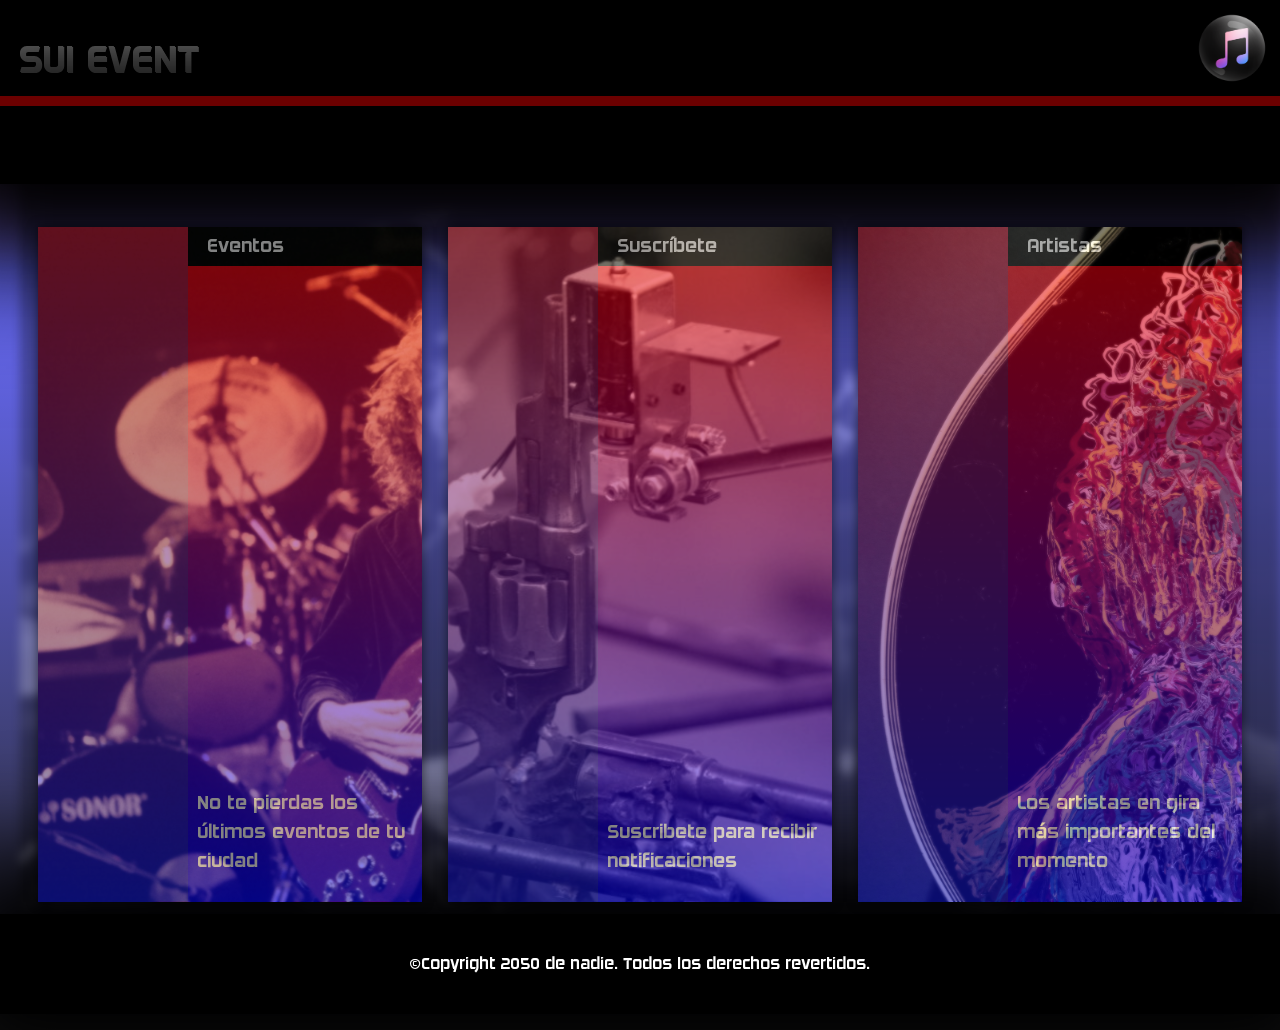
==== commit 88d27c86: "boostraap & Menu" ====
--- a/index.html
+++ b/index.html
@@ -5,6 +5,11 @@
     <meta http-equiv="X-UA-Compatible" content="IE=edge" />
     <meta name="viewport" content="width=device-width, initial-scale=1.0">
     <title>SUI EVENT</title>
+    
+    <link rel="stylesheet" href="https://stackpath.bootstrapcdn.com/bootstrap/4.3.1/css/bootstrap.min.css" integrity="sha384-ggOyR0iXCbMQv3Xipma34MD+dH/1fQ784/j6cY/iJTQUOhcWr7x9JvoRxT2MZw1T" crossorigin="anonymous">
+    <script src="https://code.jquery.com/jquery-3.3.1.slim.min.js" integrity="sha384-q8i/X+965DzO0rT7abK41JStQIAqVgRVzpbzo5smXKp4YfRvH+8abtTE1Pi6jizo" crossorigin="anonymous"></script>
+    <script src="https://cdnjs.cloudflare.com/ajax/libs/popper.js/1.14.7/umd/popper.min.js" integrity="sha384-UO2eT0CpHqdSJQ6hJty5KVphtPhzWj9WO1clHTMGa3JDZwrnQq4sF86dIHNDz0W1" crossorigin="anonymous"></script>
+    <script src="https://stackpath.bootstrapcdn.com/bootstrap/4.3.1/js/bootstrap.min.js" integrity="sha384-JjSmVgyd0p3pXB1rRibZUAYoIIy6OrQ6VrjIEaFf/nJGzIxFDsf4x0xIM+B07jRM" crossorigin="anonymous"></script>
     <link rel="stylesheet" href="./styles/styles.css" />
     <link rel="icon" href="./images/principal_icon.png">
   </head>
@@ -21,6 +26,7 @@
           <nav id="menu">
             <ul>
               <li><a class="delay-me1" href="./pages/eventos.html">Eventos</a></li>
+              <li><a class="delay-me1" href="./pages/menu.html">Menu</a></li>
               <li><a class="delay-me2" href="./pages/calendario.html">Calendario</a>
                 <ul>
                   <li><a href="./pages/calendario.html">Pasados</a></li>
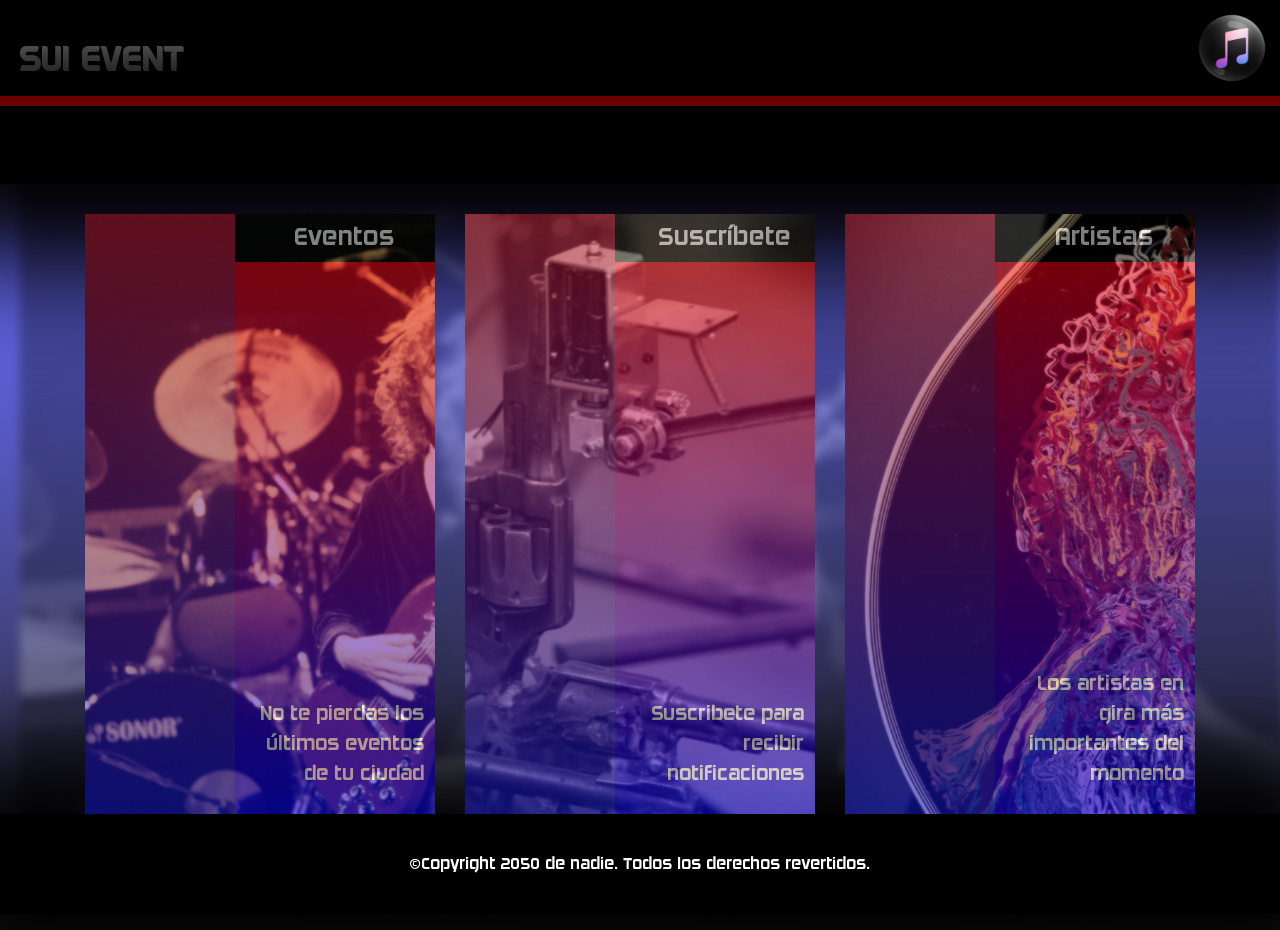
==== commit 5adaa9c9: "responsive a todas las urls" ====
--- a/index.html
+++ b/index.html
@@ -1,96 +1,203 @@
 <!DOCTYPE html>
-<html Lang="en">
+<html lang="en">
   <head>
     <meta charset="utf-8" />
     <meta http-equiv="X-UA-Compatible" content="IE=edge" />
-    <meta name="viewport" content="width=device-width, initial-scale=1.0">
+    <meta name="viewport" content="width=device-width, initial-scale=1.0" />
     <title>SUI EVENT</title>
-    
-    <link rel="stylesheet" href="https://stackpath.bootstrapcdn.com/bootstrap/4.3.1/css/bootstrap.min.css" integrity="sha384-ggOyR0iXCbMQv3Xipma34MD+dH/1fQ784/j6cY/iJTQUOhcWr7x9JvoRxT2MZw1T" crossorigin="anonymous">
-    <script src="https://code.jquery.com/jquery-3.3.1.slim.min.js" integrity="sha384-q8i/X+965DzO0rT7abK41JStQIAqVgRVzpbzo5smXKp4YfRvH+8abtTE1Pi6jizo" crossorigin="anonymous"></script>
-    <script src="https://cdnjs.cloudflare.com/ajax/libs/popper.js/1.14.7/umd/popper.min.js" integrity="sha384-UO2eT0CpHqdSJQ6hJty5KVphtPhzWj9WO1clHTMGa3JDZwrnQq4sF86dIHNDz0W1" crossorigin="anonymous"></script>
-    <script src="https://stackpath.bootstrapcdn.com/bootstrap/4.3.1/js/bootstrap.min.js" integrity="sha384-JjSmVgyd0p3pXB1rRibZUAYoIIy6OrQ6VrjIEaFf/nJGzIxFDsf4x0xIM+B07jRM" crossorigin="anonymous"></script>
-    <link rel="stylesheet" href="./styles/styles.css" />
-    <link rel="icon" href="./images/principal_icon.png">
+
+    <link
+      rel="stylesheet"
+      href="https://stackpath.bootstrapcdn.com/bootstrap/4.3.1/css/bootstrap.min.css"
+      integrity="sha384-ggOyR0iXCbMQv3Xipma34MD+dH/1fQ784/j6cY/iJTQUOhcWr7x9JvoRxT2MZw1T"
+      crossorigin="anonymous"
+    />
+    <script
+      src="https://code.jquery.com/jquery-3.3.1.slim.min.js"
+      integrity="sha384-q8i/X+965DzO0rT7abK41JStQIAqVgRVzpbzo5smXKp4YfRvH+8abtTE1Pi6jizo"
+      crossorigin="anonymous"
+    ></script>
+    <script
+      src="https://cdnjs.cloudflare.com/ajax/libs/popper.js/1.14.7/umd/popper.min.js"
+      integrity="sha384-UO2eT0CpHqdSJQ6hJty5KVphtPhzWj9WO1clHTMGa3JDZwrnQq4sF86dIHNDz0W1"
+      crossorigin="anonymous"
+    ></script>
+    <script
+      src="https://stackpath.bootstrapcdn.com/bootstrap/4.3.1/js/bootstrap.min.js"
+      integrity="sha384-JjSmVgyd0p3pXB1rRibZUAYoIIy6OrQ6VrjIEaFf/nJGzIxFDsf4x0xIM+B07jRM"
+      crossorigin="anonymous"
+    ></script>
+
+    <link
+      href="https://fonts.googleapis.com/icon?family=Material+Icons"
+      rel="stylesheet"
+    />
+    <link rel="stylesheet" href="../styles/styles.css" />
+    <link rel="stylesheet" href="../styles/menuToggle.css" />
+    <link rel="icon" href="./images/principal_icon.png" />
+    <link rel="stylesheet" href="../styles/menuToggle.css" />
   </head>
 
   <body>
-
     <header>
-        <div class="flex">
-          <h1 id="tittle">SUI EVENT</h1>
-          <div id="icon" role="img" aria-label="Icono"></div>
+      <div class="flex">
+        <div id="menu_responsive">
+          <label for="toggle" class="mlabel">
+            <span class="material-icons"> menu </span>
+          </label>
+          <input type="checkbox" id="toggle" class="visually-hidden" />
+          <div class="control-menu">
+            <div>
+              <a class="delay-me1 red_bt" href="./index.html"
+                ><p id="link_m">Home</p></a
+              >
+            </div>
+            <div>
+              <a class="delay-me2 actual_bt" href="./pages/menu.html"
+                ><p id="link_m">Menu</p></a
+              >
+            </div>
+            <div>
+              <a class="delay-me3" href="./pages/eventos.html"
+                ><p id="link_m">Eventos</p></a
+              >
+            </div>
+            <div>
+              <a class="delay-me4 red_bt" href="./pages/calendario.html"
+                ><p id="link_m">Calendario</p></a
+              >
+            </div>
+            <div>
+              <a class="delay-me5 actual_bt" href="./pages/artistas.html"
+                ><p id="link_m">Artistas</p></a
+              >
+            </div>
+            <div>
+              <a class="delay-me6" href="./pages/suscripcion.html"
+                ><p id="link_m">Suscribete</p></a
+              >
+            </div>
+            <div>
+              <a class="delay-me6" href="./pages/contactos.html"
+                ><p id="link_m">Contactos</p></a
+              >
+            </div>
+          </div>
         </div>
-        <div id="line"></div>
-        <div>
-          <nav id="menu">
-            <ul>
-              <li><a class="delay-me1" href="./pages/eventos.html">Eventos</a></li>
-              <li><a class="delay-me1" href="./pages/menu.html">Menu</a></li>
-              <li><a class="delay-me2" href="./pages/calendario.html">Calendario</a>
-                <ul>
-                  <li><a href="./pages/calendario.html">Pasados</a></li>
-                  <li><a href="./pages/calendario.html">Hoy</a></li>
-                  <li><a href="./pages/calendario.html">Futuros</a></li>
-                </ul>
-              </li>
-              <li><a class="delay-me3" href="./pages/artistas.html">Artistas</a></li>
-              <li><a class="delay-me4" href="./pages/suscripcion.html">Suscribete</a></li>
-              <li><a class="delay-me5" href="./pages/contactos.html">Contactos</a>
-                <ul>
-                  <li><a href="./pages/contactos.html">Instagram</a></li>
-                  <li><a href="./pages/contactos.html">Twitter</a></li>
-                  <li><a href="./pages/contactos.html">Facebook</a></li>
-                </ul>
-              </li>
-            </ul>
-          </nav></div>
+        <h1 id="tittle">SUI EVENT</h1>
+        <div id="icon" role="img" aria-label="Icono"></div>
+      </div>
+      <div id="line"></div>
+      <div>
+        <nav id="menu" class="menu_inline">
+          <ul>
+            <li>
+              <a class="delay-me1" href="./pages/eventos.html">Eventos</a>
+            </li>
+            <li><a class="delay-me1" href="./pages/menu.html">Menu</a></li>
+            <li>
+              <a class="delay-me2" href="./pages/calendario.html">Calendario</a>
+              <ul>
+                <li><a href="./pages/calendario.html">Pasados</a></li>
+                <li><a href="./pages/calendario.html">Hoy</a></li>
+                <li><a href="./pages/calendario.html">Futuros</a></li>
+              </ul>
+            </li>
+            <li>
+              <a class="delay-me3" href="./pages/artistas.html">Artistas</a>
+            </li>
+            <li>
+              <a class="delay-me4" href="./pages/suscripcion.html"
+                >Suscribete</a
+              >
+            </li>
+            <li>
+              <a class="delay-me5" href="./pages/contactos.html">Contactos</a>
+              <ul>
+                <li><a href="./pages/contactos.html">Instagram</a></li>
+                <li><a href="./pages/contactos.html">Twitter</a></li>
+                <li><a href="./pages/contactos.html">Facebook</a></li>
+              </ul>
+            </li>
+          </ul>
+        </nav>
+      </div>
     </header>
 
-  <main>
-    <div id="conteiner">
-              <div id="background">
-                  <img id="img_central" src="images/init1.jpeg" alt="Imagen Central">
-                  <div id="navs_center">
-                        <a href="javascript:setTimeout(()=>{window. location = './pages/eventos.html' },750);" class="animaleft_nav">
-                          <div id="filter_option" class="img_init1" role="img" aria-label="Imagen Opción">
-                            <div id="option_center">
-                                <div>Eventos</div>
-                                <div><p>
-                                  No te pierdas los últimos eventos de tu ciudad
-                                </p>
-                              </div>
-                            </div>
-                          </div>
-                        </a>
-                        <a href="javascript:setTimeout(()=>{window. location = './pages/suscripcion.html' },750);" class="animacenter_nav" >
-                          <div id="filter_option" class="img_init2" role="img" aria-label="Imagen Opción">
-                            <div id="option_center">
-                                <div>Suscríbete</div>
-                                <div>
-                                  <p>Suscribete para recibir notificaciones</p>
-                                </div>
-                            </div>
-                          </div>
-                        <a href="javascript:setTimeout(()=>{window. location = './pages/artistas.html' },750);" class="animaright_nav">
-                          <div id="filter_option" class="img_init3" role="img" aria-label="Imagen Opción">
-                          <div id="option_center">
-                              <div>Artistas</div>
-                              <div>
-                                <p>Los artistas en gira más importantes del momento</p>
-                              </div>
-                          </div>
-                        </div>
-                        </a>
+    <main>
+      <div id="conteiner">
+        <div id="background">
+          <img id="img_central" src="images/init1.jpeg" alt="Imagen Central" />
+          <div class="container text-center">
+            <div class="row">
+              <div class="col">
+                <a
+                  href="javascript:setTimeout(()=>{window. location = './pages/eventos.html' },750);"
+                  class="animaleft_nav"
+                >
+                  <div
+                    id="filter_option"
+                    class="img_init1"
+                    role="img"
+                    aria-label="Imagen Opción"
+                  >
+                    <div id="option_center">
+                      <div>Eventos</div>
+                      <div>
+                        <p>No te pierdas los últimos eventos de tu ciudad</p>
+                      </div>
+                    </div>
                   </div>
+                </a>
               </div>
+              <div class="col">
+                <a
+                  href="javascript:setTimeout(()=>{window. location = './pages/suscripcion.html' },750);"
+                  class="animacenter_nav"
+                >
+                  <div
+                    id="filter_option"
+                    class="img_init2"
+                    role="img"
+                    aria-label="Imagen Opción"
+                  >
+                    <div id="option_center">
+                      <div>Suscríbete</div>
+                      <div>
+                        <p>Suscribete para recibir notificaciones</p>
+                      </div>
+                    </div>
+                  </div>
+                </a>
+              </div>
+              <div class="col">
+                <a
+                  href="javascript:setTimeout(()=>{window. location = './pages/artistas.html' },750);"
+                  class="animaright_nav"
+                >
+                  <div
+                    id="filter_option"
+                    class="img_init3"
+                    role="img"
+                    aria-label="Imagen Opción"
+                  >
+                    <div id="option_center">
+                      <div>Artistas</div>
+                      <div>
+                        <p>Los artistas en gira más importantes del momento</p>
+                      </div>
+                    </div>
+                  </div>
+                </a>
+              </div>
+            </div>
+          </div>
+        </div>
       </div>
     </main>
 
     <footer>
       <p>©Copyright 2050 de nadie. Todos los derechos revertidos.</p>
     </footer>
-
   </body>
-  
 </html>
--- a/styles/styles.css
+++ b/styles/styles.css
@@ -202,7 +202,7 @@
 
 #tittle {
   width: 50%;
-  font-size: 3vw;
+  font-size: 4vh;
   /*text-shadow: 1px 1px white;*/
   text-align: left;
   margin-top: 30px;
@@ -326,11 +326,12 @@
   border-left: 150px solid #38459957;
   background: linear-gradient(red, blue);
   opacity: 0.5;
+  height: 600px;
 }
 
 #option_center>div:first-of-type {
   background: black;
-  font-size: 1.5vw;
+  font-size: 25px;
   color: white;
   height: auto;
   text-indent: 20px;
@@ -342,10 +343,15 @@
 #option_center>div:nth-child(2n) {
   color: white;
   padding: 10px;
-  font-size: 1.5vw;
+  font-size: 25px;
   display: flex;
   align-items: flex-end;
 
+}
+
+#option_center>div>p {
+  text-align: right;
+  font-size: 20px;
 }
 
 .alignRight {
@@ -547,6 +553,7 @@
 }
 
 .animaleft_nav {
+
   animation: slide_left_nav 1s 1 forwards;
 }
 
@@ -719,4 +726,50 @@
 .delay-me5 {
   animation: nav_appear 2s 1 forwards;
   animation-delay: 0.5s;
-}+}
+
+/*____________________RESPONSIVE MENU_____________________________*/
+@media(max-width:550px) {
+  #option_center {
+    height: 300px;
+    margin-bottom: 15px;
+  }
+
+  #atl {
+    position: inherit;
+  }
+
+  #atr {
+    position: inherit;
+  }
+
+  #attm {
+    position: inherit;
+  }
+}
+
+@media(min-width:551px) {
+  #option_center {
+    height: 600px;
+  }
+
+  #atl {
+    position: absolute;
+    z-index: 10000000;
+    left: 0px;
+  }
+
+  #atr {
+    position: absolute;
+    z-index: 10000000;
+    right: 0px;
+  }
+
+  #attm {
+    position: absolute;
+    z-index: 10000000;
+
+  }
+}
+
+/*________________________________________________________________*/--- a/styles/menuToggle.css
+++ b/styles/menuToggle.css
@@ -0,0 +1,109 @@
+.control-menu {
+    font-size: 100px;
+    display: flex;
+    position: absolute;
+    z-index: 5000;
+    top: 100px;
+    left: 0px;
+    margin: 0;
+    padding: 0;
+    width: 300px;
+    backdrop-filter: blur(30px);
+    box-shadow: 0px 0px 16px 1px grey;
+    animation: slide_left 0.2s 1 forwards;
+    /* height: 60%; */
+    flex-direction: column;
+    align-items: stretch;
+    justify-content: flex-start;
+    height: auto;
+    display: none;
+}
+
+#toggle:checked~.control-menu {
+    display: block;
+}
+
+.mlabel {
+    border-radius: 0.5rem;
+    width: 100%;
+    height: 100%;
+    padding: 0px;
+    display: flex;
+    flex-direction: row;
+    flex-wrap: nowrap;
+    align-content: center;
+    align-items: center;
+    justify-content: flex-end;
+}
+
+.visually-hidden {
+    position: absolute;
+    left: -100vw;
+
+    /* Note, you may want to position the checkbox over top the label and set the opacity to zero instead. It can be better for accessibilty on some touch devices for discoverability. */
+}
+
+@keyframes slide_left {
+    0% {
+        opacity: 0;
+        transform: translate(-500px, 0px)
+    }
+
+    100% {
+        opacity: 1;
+        transform: translate(0px, 0px)
+    }
+}
+
+
+.control-menu>div {
+    border-bottom: 3px solid rgb(97 85 85 / 47%);
+}
+
+
+
+#link_m {
+    width: 100%;
+    height: 80px;
+    text-align: left;
+    font-size: 20px;
+    padding: 0px;
+    margin: 0px;
+    padding: 20px;
+    text-shadow: none;
+    color: white;
+}
+
+#menu_responsive {
+    width: 50px;
+    height: 50px;
+    margin-top: 10px;
+    margin-left: 10px;
+}
+
+.material-icons {
+    filter: brightness(0.5);
+}
+
+/*____________________RESPONSIVE MENU_____________________________*/
+@media(max-width:550px) {
+    .menu_inline {
+        display: none
+    }
+
+    #menu_responsive {
+        display: flex
+    }
+}
+
+@media(min-width:551px) {
+    .menu_inline {
+        display: block
+    }
+
+    #menu_responsive {
+        display: none
+    }
+}
+
+/*________________________________________________________________*/--- a/styles/menuToggle.css
+++ b/styles/menuToggle.css
@@ -0,0 +1,109 @@
+.control-menu {
+    font-size: 100px;
+    display: flex;
+    position: absolute;
+    z-index: 5000;
+    top: 100px;
+    left: 0px;
+    margin: 0;
+    padding: 0;
+    width: 300px;
+    backdrop-filter: blur(30px);
+    box-shadow: 0px 0px 16px 1px grey;
+    animation: slide_left 0.2s 1 forwards;
+    /* height: 60%; */
+    flex-direction: column;
+    align-items: stretch;
+    justify-content: flex-start;
+    height: auto;
+    display: none;
+}
+
+#toggle:checked~.control-menu {
+    display: block;
+}
+
+.mlabel {
+    border-radius: 0.5rem;
+    width: 100%;
+    height: 100%;
+    padding: 0px;
+    display: flex;
+    flex-direction: row;
+    flex-wrap: nowrap;
+    align-content: center;
+    align-items: center;
+    justify-content: flex-end;
+}
+
+.visually-hidden {
+    position: absolute;
+    left: -100vw;
+
+    /* Note, you may want to position the checkbox over top the label and set the opacity to zero instead. It can be better for accessibilty on some touch devices for discoverability. */
+}
+
+@keyframes slide_left {
+    0% {
+        opacity: 0;
+        transform: translate(-500px, 0px)
+    }
+
+    100% {
+        opacity: 1;
+        transform: translate(0px, 0px)
+    }
+}
+
+
+.control-menu>div {
+    border-bottom: 3px solid rgb(97 85 85 / 47%);
+}
+
+
+
+#link_m {
+    width: 100%;
+    height: 80px;
+    text-align: left;
+    font-size: 20px;
+    padding: 0px;
+    margin: 0px;
+    padding: 20px;
+    text-shadow: none;
+    color: white;
+}
+
+#menu_responsive {
+    width: 50px;
+    height: 50px;
+    margin-top: 10px;
+    margin-left: 10px;
+}
+
+.material-icons {
+    filter: brightness(0.5);
+}
+
+/*____________________RESPONSIVE MENU_____________________________*/
+@media(max-width:550px) {
+    .menu_inline {
+        display: none
+    }
+
+    #menu_responsive {
+        display: flex
+    }
+}
+
+@media(min-width:551px) {
+    .menu_inline {
+        display: block
+    }
+
+    #menu_responsive {
+        display: none
+    }
+}
+
+/*________________________________________________________________*/